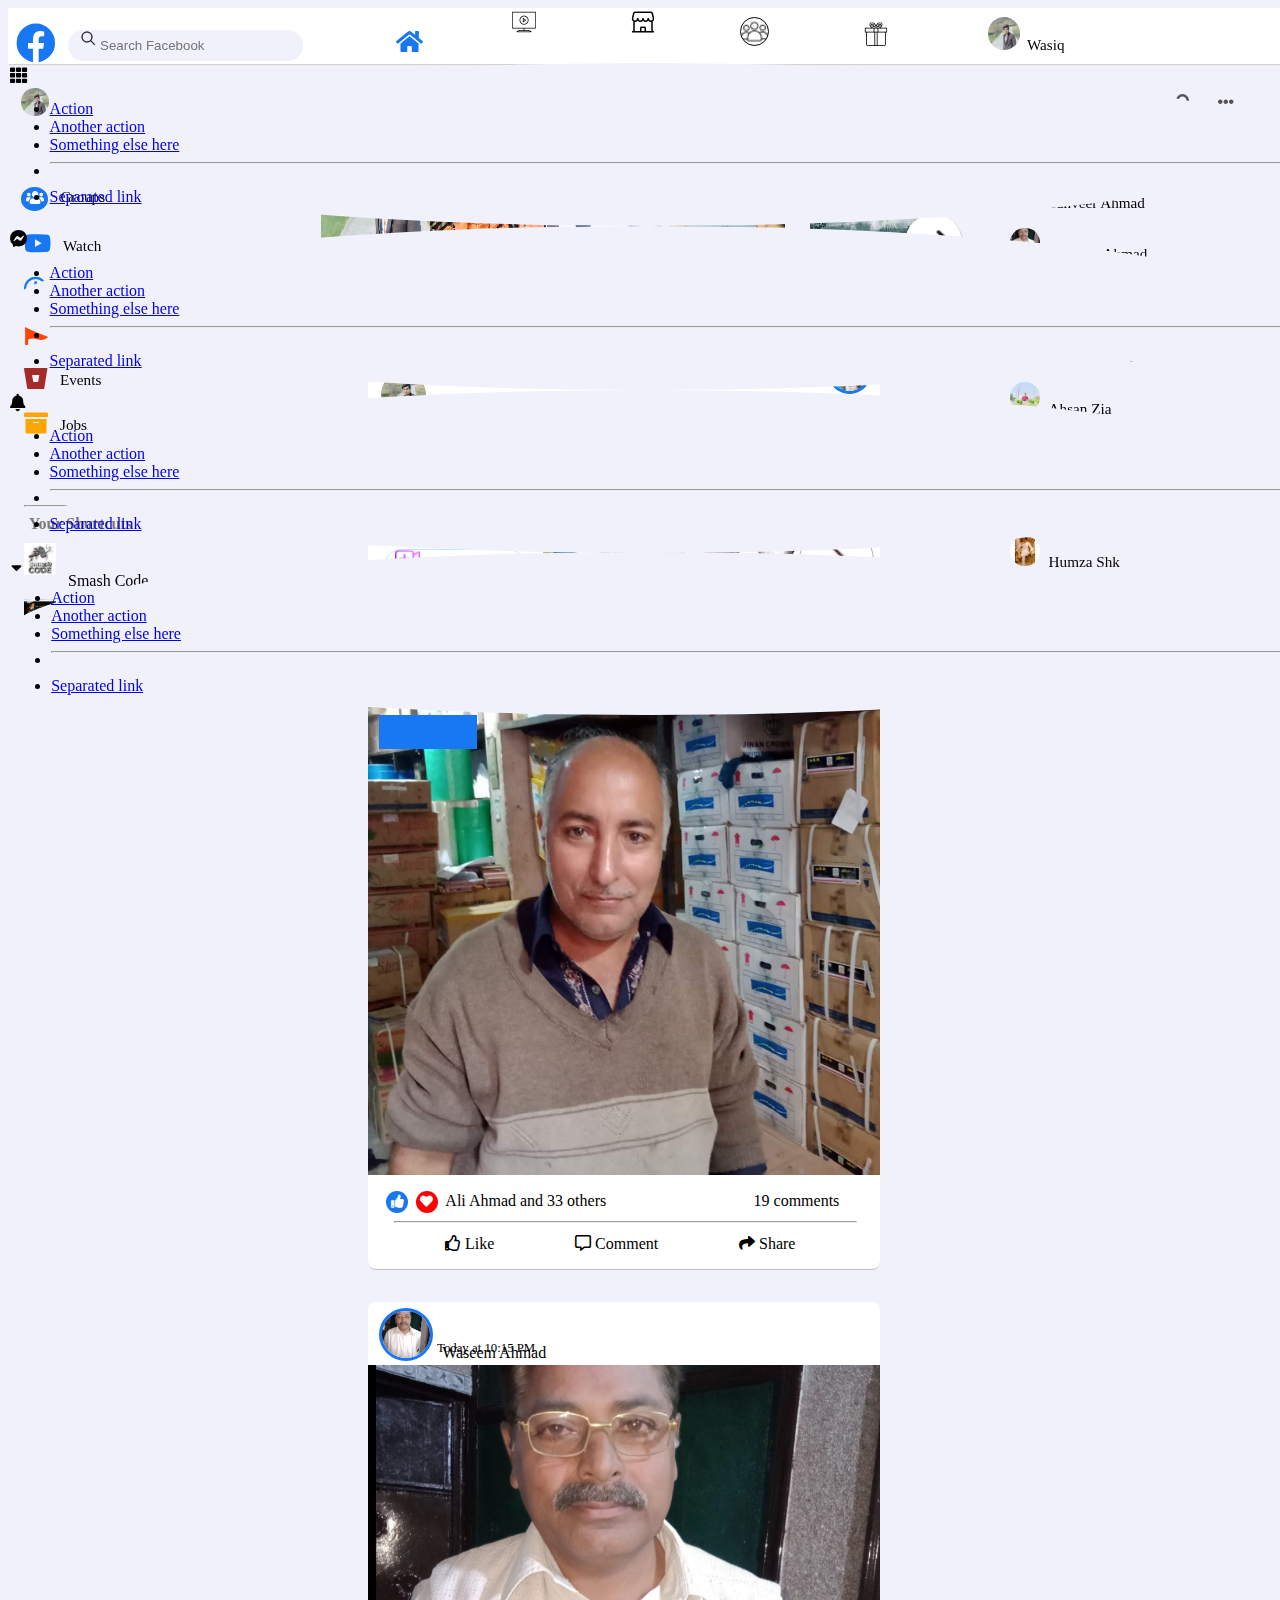
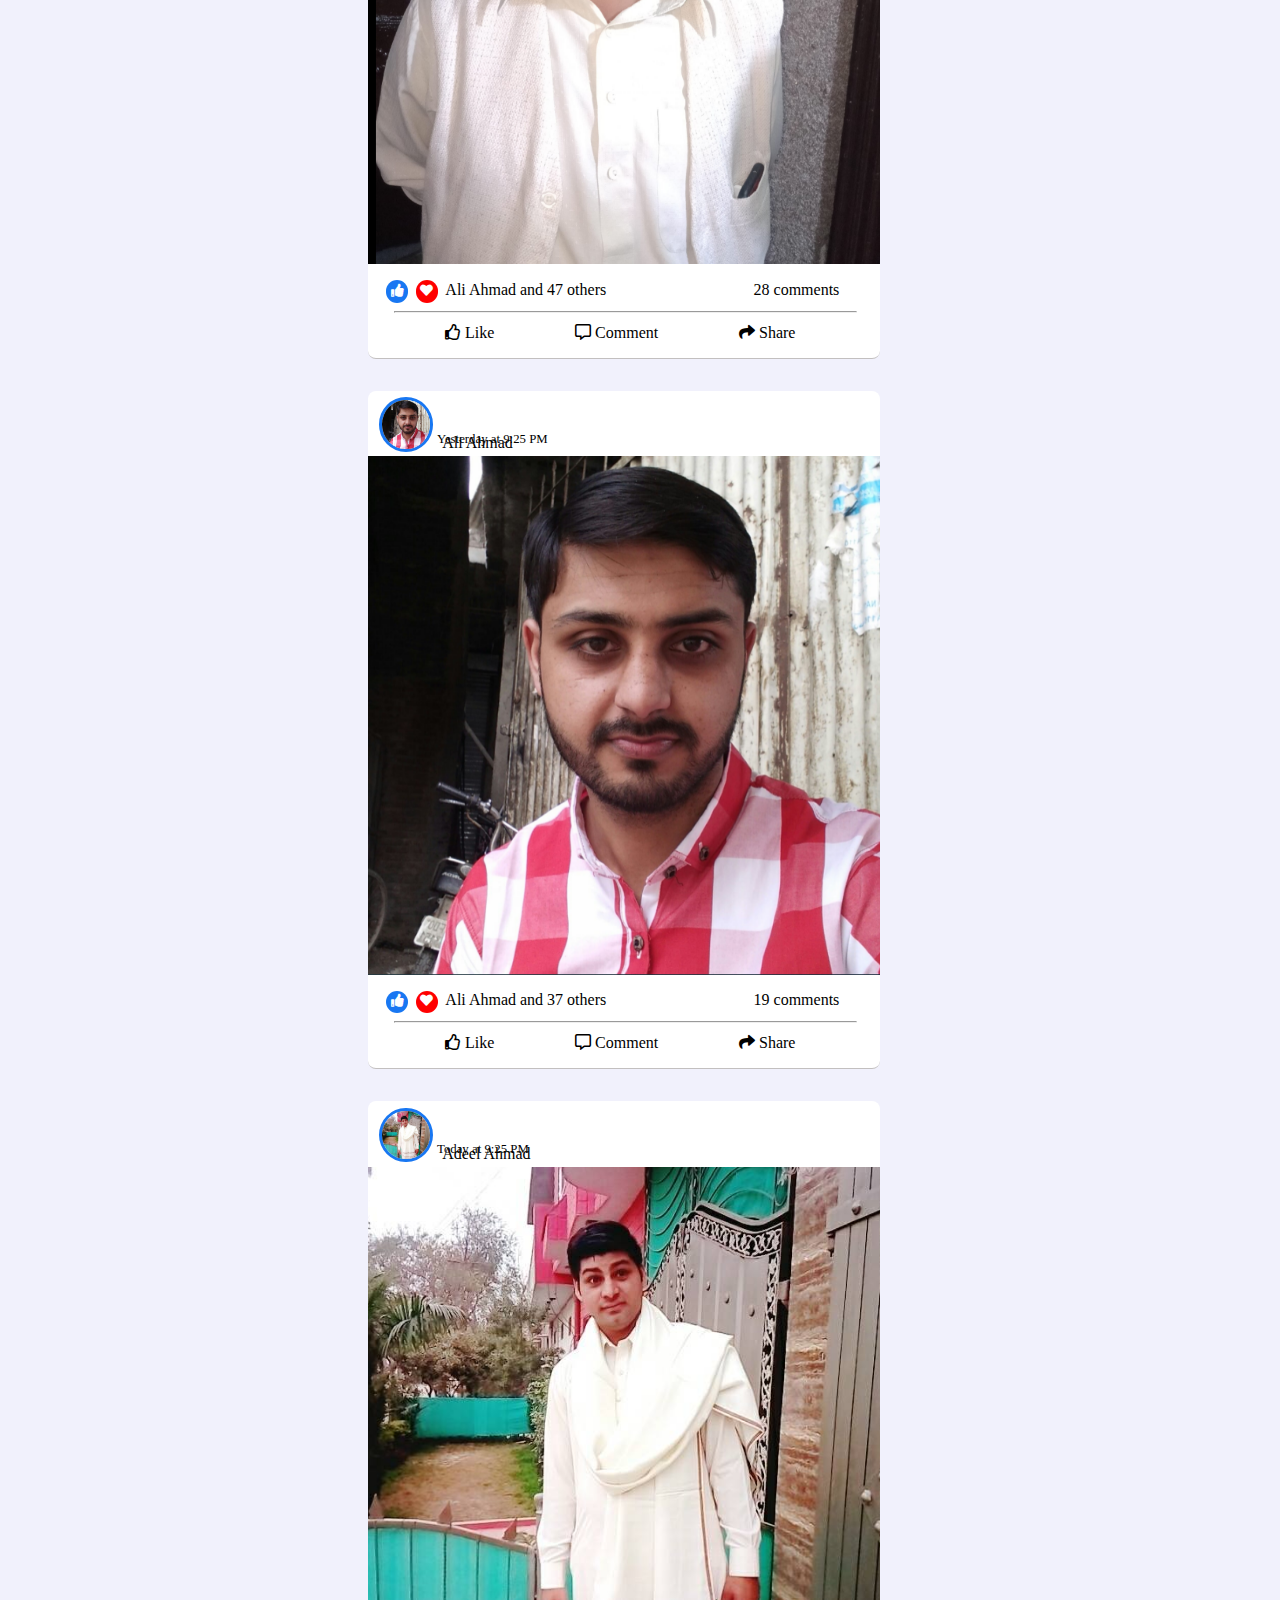
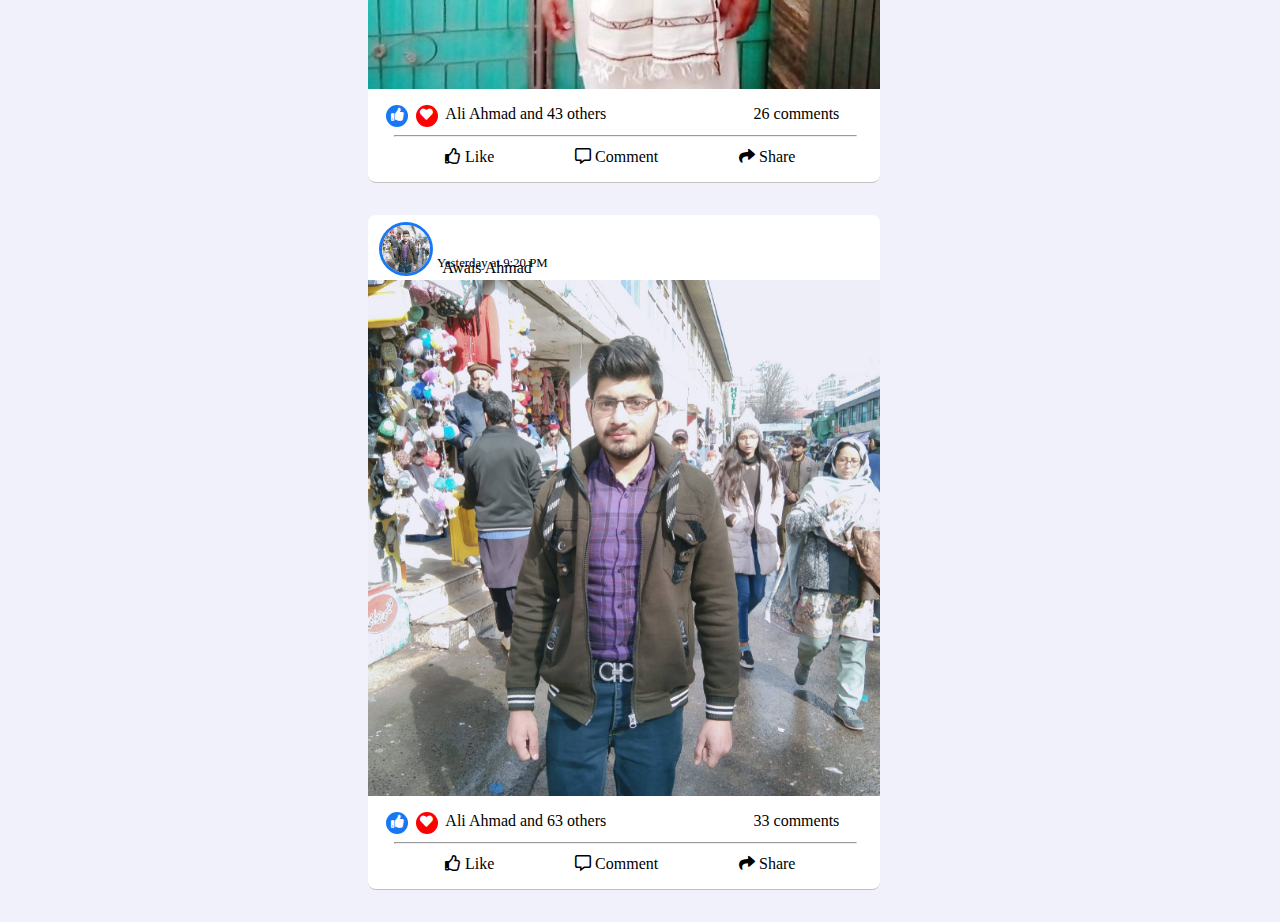
==== index.html @ b30498e6 "remaining fb pages are solve problem" ====
<html lang="en"><head>
    
  <meta http-equiv="X-UA-Compatible" content="IE=edge">
  <meta name="viewport" content="width=device-width, initial-scale=1.0">
  <title>facebook</title>
  <link rel="stylesheet" href="css/style.css">
  
<!-- boot 5 -->
<meta charset="UTF-8"><link href="https://cdn.jsdelivr.net/npm/bootstrap@5.0.2/dist/css/bootstrap.min.css" rel="stylesheet" integrity="sha384-EVSTQN3/azprG1Anm3QDgpJLIm9Nao0Yz1ztcQTwFspd3yD65VohhpuuCOmLASjC" crossorigin="anonymous">
<script src="https://cdn.jsdelivr.net/npm/@popperjs/core@2.9.2/dist/umd/popper.min.js" integrity="sha384-IQsoLXl5PILFhosVNubq5LC7Qb9DXgDA9i+tQ8Zj3iwWAwPtgFTxbJ8NT4GN1R8p" crossorigin="anonymous"></script>
<script src="https://cdn.jsdelivr.net/npm/bootstrap@5.0.2/dist/js/bootstrap.min.js" integrity="sha384-cVKIPhGWiC2Al4u+LWgxfKTRIcfu0JTxR+EQDz/bgldoEyl4H0zUF0QKbrJ0EcQF" crossorigin="anonymous"></script>
<!-- font awesome -->
<link href="https://cdnjs.cloudflare.com/ajax/libs/font-awesome/5.15.1/css/all.min.css" rel="stylesheet">

<!-- <a href="https://www.flaticon.com/free-icons/youtube" title="youtube icons">Youtube icons created by Freepik - Flaticon</a> -->

<link rel="icon" href="./images/facebook.svg">  

</head>
<body>

<!-- Header -->

<header class="header">
<i class="fab fa-facebook icon header-ico fb-logo"></i>
<!-- <form action=""> -->
<img src="./images/search (1).png" alt="" class="fb-header-search ">
<input placeholder="Search Facebook" class="header-search" type="search">
<i class="fas fa-search search-logo"></i>


<!-- </form> -->
<a href="#"><i class="fas fa-home  home"></i></a>
<!-- youtube -->
  <a href="https://www.youtube.com/"><img src="./images/video (1).png" class="youtube-screen" alt=""></a>
  <!-- Market icon -->
  <a href="./html/market.html"><img src="./images/store (1).png" alt="" class="market icons"></a>
  <!-- Gorup icon -->
  <span class="navbar-icon">
  <a href="./html/groups.html"><img src="./images/people (1).png" alt="" class=" nav-group"></a>
</span>
<!-- game icon -->
<a href="./html/market.html"><img src="./images/gift-box (1).png" alt="" class="responsive-box gaming"></a>
<span href="./html/market.html"> <i class="fas fa-sliders-h icons lines responsive-boxs"></i></span>

  <span class="wasiq">
<img class="header-pic" src="./images/Screenshot (31).png" alt="">
<p class="my-name">Wasiq</p>
</span>


<!-- Dropdown -->

<span class="all-dropdown">
<div class="btn-group dropdown">
<i type="" class="btn dropdown-toggle-split" data-bs-toggle="dropdown" aria-expanded="false">
  <i class="fas fa-th header-2-icon box-responsive"></i>
</i>
  <ul class="dropdown-menu">
    <li><a class="dropdown-item" href="#">Action</a></li>
    <li><a class="dropdown-item" href="#">Another action</a></li>
    <li><a class="dropdown-item" href="#">Something else here</a></li>
    <li><hr class="dropdown-divider"></li>
    <li><a class="dropdown-item" href="#">Separated link</a></li>
  </ul>
</div>

<!-- Example single danger button -->
<div class="btn-group dropdown">
  <i type="button" class="btn dropdown-toggle-split" data-bs-toggle="dropdown" aria-expanded="false">
      <i class="fab fa-facebook-messenger "></i>

      <!-- <i class="fas fa-th header-2-icon box-responsive"></i> -->
  </i>
      <ul class="dropdown-menu">
        <li><a class="dropdown-item" href="#">Action</a></li>
        <li><a class="dropdown-item" href="#">Another action</a></li>
        <li><a class="dropdown-item" href="#">Something else here</a></li>
        <li><hr class="dropdown-divider"></li>
        <li><a class="dropdown-item" href="#">Separated link</a></li>
      </ul>
    </div>

    <!-- Example single danger button -->
<div class="btn-group dropdown">
  <i type="button" class="btn dropdown-toggle-split" data-bs-toggle="dropdown" aria-expanded="false">
      <i class="fas fa-bell"></i>
  </i>
      <ul class="dropdown-menu">
        <li><a class="dropdown-item" href="#">Action</a></li>
        <li><a class="dropdown-item" href="#">Another action</a></li>
        <li><a class="dropdown-item" href="#">Something else here</a></li>
        <li><hr class="dropdown-divider"></li>
        <li><a class="dropdown-item" href="#">Separated link</a></li>
      </ul>
    </div>

    <!-- Example single danger button -->
<div class="btn-group dropdown dropdown-last">
  <i type="button" class="btn dropdown-toggle-split" data-bs-toggle="dropdown" aria-expanded="false">
      <i class="fas fa-sort-down header-2-icon-last responsive-type-3"></i>   
  </i>
      <ul class="dropdown-menu">
        <li><a class="dropdown-item" href="#">Action</a></li>
        <li><a class="dropdown-item" href="#">Another action</a></li>
        <li><a class="dropdown-item" href="#">Something else here</a></li>
        <li><hr class="dropdown-divider"></li>
        <li><a class="dropdown-item" href="#">Separated link</a></li>
      </ul>
    </div>
  
  </span>
    <hr class="header-line">
</header>

<!-- sidebar -->


<sidebar class="sidebar">

<div class="side-group">
<img class="sidebar-pic" src="./images/Screenshot (31).png" alt="">
<h6 class="sidebar-name">Wasiq Ahmad</h6>
</div>

<div class="side-group">
<img src="./images/group-chat.png" alt="" class="sidebar-pic-2 friend">
<span class="group-name side">Friends</span>
</div>

<div class="side-group">
<i class="fas fa-users sidebar-pic-3 friend"></i>
<span class=" side">Groups</span>
</div>

<div class="side-group">
<i class="fab fa-youtube sidebar-pic-4 friend"></i>
<span class="watch side">Watch</span>
</div>

<div class="side-group">
<i class="far fa-clock sidebar-pic-4 friend"></i>
<span class="name-2 side">Memories</span>
</div>

<div class="side-group">
<i class="fas fa-flag sidebar-pic-7 pages friend"></i>
<span class="name-2 side">Pages</span>
</div>

<div class="side-group">
<i class="fab fa-bitbucket sidebar-pic-8 events friend"></i>
<span class="name-2 side">Events</span>
</div>

<div class="side-group">
<i class="fas fa-archive sidebar-pic-9 jobs friend"></i>
<span class="name-2 side">Jobs</span>
</div>

<div class="side-group">
<i class="fas fa-chevron-down sidebar-pic-10 last friend see-more"></i>
<span class="name-2 side">See More</span>
</div>

<!-- fb groupps -->

<hr class="sidebar-line">

  <span class="shortcut">Your Shortcuts</span>
  
  
<div class="side-group">
  <img src="./images/Screenshot (72).png" alt="" class="sidebar-pic-10 last friend smash">
  <span class="freelancer">Smash Code</span>
  </div>
  
<div class="side-group">
  <img src="./images/Screenshot (109).png" alt="" class="sidebar-pic-10 last friend smash">
  <span class="freelancer">Digiskill</span>
  </div>
</sidebar>

<!-- Center side -->

<div class="center-side">

<!-- fb ststus -->

<div class="status">
  
  <span class="wasiq-status">
  <img src="./images/Screenshot (31).png" alt="" class="big-pic-1">
<img src="./images/plus (4).png" alt="" class="responsive-plus">
<small class="status-name">Create story</small>
</span>
  <!-- </span> -->

<span class="salman-status">
<img src="./images/1.jpg" alt="this is a picture" class="big-pic-2">
<img src="./images/Screenshot (50).png" alt="this is a picture" class="small-pic-2">
<span class="status-2">Salman Ahmad</span>
</span>

<span class="atif-status">
<img src="./images/2.jpg" alt="this is a picture" class="big-pic-2">
<img src="./images/Screenshot (51).png" alt="this is a picture" class="small-pic-2">
<span class="status-3">Atif Jutt</span>
</span>

<span class="status-hamza">
<img src="./images/3.jpg" alt="this is a picture" class="big-pic-4">
<img src="./images/Screenshot (52).png" alt="this is a picture" class="small-pic-2">
<span class="status-4">Hamza</span>
</span>

<span class="status-adeel">
<img src="./images/beautiful.jpg" alt="this is a picture" class="big-pic-5">
<img src="./images/Screenshot (48).png" alt="this is a picture" class="small-pic-3">
<span class="status-5">Adeel <span class="name-responsive"> Ahmad</span></span>
</span>

<img src="./images/next.png" alt="This is a arrow" class="status-arrow">
</div> 

<!-- fb all posts after status used for responsive fb posts all -->

<div class="fb-all-posts">

<div class="fb-center">
<img class="center-small-pics" src="./images/Screenshot (31).png" alt="">
<input class="center-search" type="text" placeholder="What's on your mind wasiq ?">
<hr class="center-top-line">

<span class="top-vedio">
<i class="fas fa-video video-icon"></i>
<span>Live Vedio</span>
</span>

<span class="top-photo">
<i class="far fa-images Photo-icon"></i>
<span class="img">Photo/vedio</span>
</span>

<span class="top-mood">
<i class="far fa-grin mood"></i>
<span class="felling">Feeling Activity</span>
</span>
</div>

<!-- before fb posts fb-room -->

<div class="fb-create-rooms">

<div class="room">
<img src="./images/video.png" alt="" class="vedio-plus">
<span class="create-room">Create-room</span>
</div>

<img src="./images/Screenshot (51).png" alt="" class="room-pic-1">
<img src="./images/Screenshot (52).png" alt="" class="room-pic">
<img src="./images/Screenshot (53).png" alt="" class="room-pic">
<img src="./images/Screenshot (45).png" alt="" class="room-pic room-pic-tanveer">
<img src="./images/Screenshot (46).png" alt="" class="room-pic room-pic-last">
<img src="./images/Screenshot (47).png" alt="" class="room-pic">

<img src="./images/right-arrow (1).png" alt="" class="room-arrow">

</div>


<!-- fb posts -->





<div class="fb-posts">

<!-- post-1 -->

<div class="post-1">

<img src="./images/Screenshot (45).png" alt="This is a picture" class="dp-1">
<span class="dp-name">Tanveer Ahmad</span>
<p class="post-time">Yesterday at 5:20 PM</p>

<img src="./images/Screenshot (45).png" alt="This is a picture" class="post-pic-1">
<i class="fas fa-thumbs-up like"></i>
<i class="fas fa-heart heart"></i>
<p class="like-name">Ali <span class="like-responsive"> Ahmad</span> and 33 others <span class="comments">19 comments</span></p>
<hr class="post-line">

<span class="feed-back"><i class="far fa-thumbs-up"></i> Like</span>
<span class="feed-back"><i class="far fa-comment-alt"></i> Comment</span>
<span class="feed-back"><i class="fas fa-share"></i> Share</span>
</div>


<!-- post-2 -->

<div class="post-2">

  <img src="./images/Screenshot (46).png" alt="This is a picture" class="dp-1">
  <span class="dp-name">Waseem Ahmad</span>
  <p class="post-time">Today at 10:15 PM</p>
  
  <img src="./images/Screenshot (46).png" alt="This is a picture" class="post-pic-1">
  <i class="fas fa-thumbs-up like"></i>
  <i class="fas fa-heart heart"></i>
  <p class="like-name">Ali <span class="like-responsive"> Ahmad</span> and 47 others <span class="comments">28 comments</span></p>
  <hr class="post-line">
  
  <span class="feed-back"><i class="far fa-thumbs-up"></i> Like</span>
  <span class="feed-back"><i class="far fa-comment-alt"></i> Comment</span>
  <span class="feed-back"><i class="fas fa-share"></i> Share</span>
  </div>
  

<!-- post-3 -->

<div class="post-3">

  <img src="./images/Screenshot (47).png" alt="This is a picture" class="dp-1">
  <span class="dp-name">Ali Ahmad</span>
  <p class="post-time">Yesterday at 9:25 PM</p>
  
  <img src="./images/Screenshot (47).png" alt="This is a picture" class="post-pic-1">
  <i class="fas fa-thumbs-up like"></i>
  <i class="fas fa-heart heart"></i>
  <p class="like-name">Ali <span class="like-responsive"> Ahmad</span> and 37 others <span class="comments">19 comments</span></p>
  <hr class="post-line">
  
  <span class="feed-back"><i class="far fa-thumbs-up"></i> Like</span>
  <span class="feed-back"><i class="far fa-comment-alt"></i> Comment</span>
  <span class="feed-back"><i class="fas fa-share"></i> Share</span>
  </div>
  

  
<!-- post-4 -->

<div class="post-3">

<img src="./images/Screenshot (48).png" alt="This is a picture" class="dp-1">
<span class="dp-name">Adeel Ahmad</span>
<p class="post-time">Today at 9:25 PM</p>

<img src="./images/Screenshot (48).png" alt="This is a picture" class="post-pic-1">
<i class="fas fa-thumbs-up like"></i>
<i class="fas fa-heart heart"></i>
<p class="like-name">Ali <span class="like-responsive"> Ahmad</span> and 43 others <span class="comments">26 comments</span></p>
<hr class="post-line">

<span class="feed-back"><i class="far fa-thumbs-up"></i> Like</span>
<span class="feed-back"><i class="far fa-comment-alt"></i> Comment</span>
<span class="feed-back"><i class="fas fa-share"></i> Share</span>
</div>


<!-- post-5 -->

<div class="post-5">

  <img src="./images/Screenshot (59).png" alt="This is a picture" class="dp-1">
  <span class="dp-name">Awais Ahmad</span>
  <p class="post-time">Yesterday at 9:20 PM</p>
  
  <img src="./images/Screenshot (59).png" alt="This is a picture" class="post-pic-1">
  <i class="fas fa-thumbs-up like"></i>
  <i class="fas fa-heart heart"></i>
  <p class="like-name">Ali <span class="like-responsive"> Ahmad</span> and 63 others <span class="comments">33 comments</span></p>
  <hr class="post-line">
  
  <span class="feed-back"><i class="far fa-thumbs-up"></i> Like</span>
  <span class="feed-back"><i class="far fa-comment-alt"></i> Comment</span>
  <span class="feed-back"><i class="fas fa-share"></i> Share</span>
  </div>
  
</div>

</div>
</div>

<!-- Right side -->
<div class="right-side">

<span class="contact">Contacts</span>

<span class="contact-icons">
<i class="fas fa-video contact-icon"></i>
<i class="fas fa-search contact-icon"></i>
<i class="fas fa-ellipsis-h contact-icon"></i>
</span>

<div class="right-pics">
<img src="./images/Screenshot (59).png" alt="" class="right-pic">
<span class="right-name">Awais Ahmad</span>
</div>


<div class="right-pics">
<img src="./images/Screenshot (45).png" alt="" class="right-pic">
<span class="right-name">Tanveer Ahmad</span>
</div>


<div class="right-pics">
<img src="./images/Screenshot (46).png" alt="" class="right-pic">
<span class="right-name">Waseem Ahmad</span>
</div>
               
<div class="right-pics">
  <img src="./images/Screenshot (47).png" alt="" class="right-pic">
  <span class="right-name">Ali Ahmad</span>
  </div>

<div class="right-pics">
<img src="./images/Screenshot (48).png" alt="" class="right-pic">
<span class="right-name">Adeel Ahmad</span>
</div>

<div class="right-pics">
<img src="./images/Screenshot (49).png" alt="" class="right-pic">
<span class="right-name">Ahsan Zia</span>
</div>

<div class="right-pics">
<img src="./images/Screenshot (50).png" alt="" class="right-pic">
<span class="right-name">Salman Ahmad</span>
</div>

<div class="right-pics">
<img src="./images/Screenshot (51).png" alt="" class="right-pic">
<span class="right-name">Atif Rajpoot</span>
</div>
      
<div class="right-pics">
<img src="./images/Screenshot (52).png" alt="" class="right-pic">
<span class="right-name">Humza Shk</span>
</div>
      
<div class="right-pics">
<img src="./images/Screenshot (53).png" alt="" class="right-pic">
<span class="right-name">Umair Lala</span>
</div>

<div class="right-pics">
<img src="./images/Screenshot (45).png" alt="" class="right-pic">
<span class="right-name">Tanveer Ahmad</span>
</div>
          
</div>





</body>
</html>
---- css/style.css ----
body{
background-color: rgb(241, 241, 252) !important;
/* height: 20rem; */
}

/* Haeder */

.header{
    position: fixed;
background-color: #fff;
width: 100%;
z-index: 10;
height: 3.5rem;
box-shadow:1px 1px 1px rgb(212, 209, 209) ;
}  
@media(max-width:56.25em){       
.header{
position: fixed;
background-color: #fff;
    width: 100%;
    z-index: 10;
    top: 0rem;
    }
}
@media(max-width:50em){       
.header{
position: fixed;
background-color: #fff;
    width: 100%;
    z-index: 10;
    top: 0rem;
    /* font-size: 55%; */
    }
}
@media(max-width:28.75em){       
.header{
position: fixed;
background-color: #fff;
    width: 100%;
    z-index: 10;
    top: 0rem;
    height: 5.5rem;
    /* font-size: 55%; */
    }
}
.fb-logo{
font-size: 2.5rem;
color: #1877F2;
padding: .5rem;
display: inline;
/* width: 1rem; */
}
@media(max-width:28.75em){       
    .fb-logo{
        /* margin-top: -.2rem; */
    font-size: 2.5rem;
    color: #1877F2;
    padding: .5rem;
    display: inline;
    }
}
.fb-header-search{
    width: 1rem;
    margin-right: 0%;
    position: absolute;
    top: 1.4rem;
    left: 4.5rem;
    z-index: 10;
}

@media(max-width:75em){
    .fb-header-search{
    display: none ;
    }
    }
.header-search{
display: inline;
width: 14.7rem;
border-radius: 2rem;
padding: .5rem;
padding-left: 2rem;
border: hidden;
background-color: rgb(241, 241, 252);
/* background-color: ; */
position: relative;
top: -.5rem !important;
/* display: none; */
}

@media(max-width:75em){
.header-search{
    display: none;
}
}
.search-logo{
padding: .7rem;
border-radius: 50%;
background-color: rgb(241, 241, 252);
color: rgb(165, 162, 162);
 position: relative;
top: -.5rem;
display: none !important; 
}

@media(max-width:75em){
.search-logo{
padding: .7rem;
border-radius: 50%;
background-color: rgb(241, 241, 252);
color: rgb(165, 162, 162);
position: relative;
top: -.5rem;
display: inline !important ;
}
}
@media(max-width:28.75em){
.search-logo{
padding: .7rem;
border-radius: 50%;
background-color: rgb(241, 241, 252);
color: rgb(165, 162, 162);
position: relative;
left: 75%;
top: -.5rem;
display: inline !important ;
}
}

.home{
color: #1877F2;
font-size: 1.5rem;
margin-left: 9.2%;
position: relative;
top: -.5rem;
}
@media(max-width:81.25em){
    .home{
    color: #1877F2;
    font-size: 1.5rem;
    margin-left: 6.9%;
    position: relative;
    top: -.5rem;
    }
}
@media(max-width:78.125em){
    .home{
    color: #1877F2;
    font-size: 1.5rem;
    margin-left: 5.7%;
    position: relative;
    top: -.5rem;
    }
}

@media(max-width:76.25em){
    .home{
    color: #1877F2;
    font-size: 1.5rem;
    margin-left: 4.7%;
    position: relative;
    top: -.5rem;
    }
}
@media(max-width:75em){
    .home{
    color: #1877F2;
    font-size: 1.5rem;
    margin-left: 21.3% !important;
    position: relative;
    top: -.5rem;
    }
}
@media(max-width:71.875em){
    .home{
    color: #1877F2;
    font-size: 1.5rem;
    margin-left: 19% !important;
    position: relative;
    top: -.5rem;
    }
}
@media(max-width:71.875em){
    .home{
    color: #1877F2;
    font-size: 1.5rem;
    margin-left: 19.5%;
    position: relative;
    top: -.5rem;
    }
}
@media(max-width:66.25em){
    .home{
    color: #1877F2;
    font-size: 1.5rem;
    margin-left: 17% !important;
    position: relative;
    top: -.5rem;
    }
}
@media(max-width:61em){
    .home{
    color: #1877F2;
    font-size: 1.5rem;
    margin-left: 15% !important;
    position: relative;
    top: -.5rem;
    }
}
@media(max-width:57.8125em){
    .home{
    color: #1877F2;
    font-size: 1.5rem;
    margin-left: 13% !important;
    position: relative;
    top: -.5rem;
    }
}
@media(max-width:56.25em){
    .home{
    color: #1877F2;
    font-size: 1.5rem;
    margin-left: 16.5% !important;
    position: relative;
    top: -.5rem;
    }
}

@media(max-width:52.625em){
    .home{
    color: #1877F2;
    font-size: 1.5rem;
    margin-left: 15.5% !important;
    position: relative;
    top: -.5rem;
    }
}
@media(max-width:49.375em){
    .home{
    color: #1877F2;
    font-size: 1.5rem;
    margin-left: 12.4% !important;
    position: relative;
    top: -.5rem;
    }
}

@media(max-width:43.75em){
    .home{
 display: none !important;
    }
}
.header-line{
position: relative;
background-color: #1877F2; 
border: .1rem solid #1877F2;
margin-top: -.6rem;
width: 6rem;
margin-left: 29%;
opacity: 1;
height: 2rem;}

@media(max-width:76.875em){
.header-line{
position: relative;
background-color: #005bd3; 
border: .1rem solid #1877F2;
margin-top: -.7rem;
width: 6rem;
margin-left: 27.2%;
}
}

@media(max-width:71.875em){
.header-line{
    position: relative;
    background-color: #005bd3; 
    border: .1rem solid #1877F2;
    margin-top: -.7rem;
    width: 6rem;
    margin-left: 25%;
}
}
@media(max-width:66.25em){
.header-line{
    position: relative;
    background-color: #005bd3; 
    border: .1rem solid #0a70f6;
    margin-top: -.7rem;
    width: 6rem;
    margin-left: 23.6%;
}
}
@media(max-width:61em){
.header-line{
    position: relative;
    background-color: #005bd3; 
    border: .1rem solid #0a70f6;
    margin-top: -.7rem;
    width: 6rem;
    margin-left: 22.4%;
}
}
@media(max-width:57.875em){
.header-line{
    position: relative;
    background-color: #005bd3; 
    border: .1rem solid #0a70f6;
    margin-top: -.7rem;
    width: 6rem;
    margin-left: 21%;
}
}
@media(max-width:56.25em){
.header-line{
    position: relative;
    background-color: #005bd3; 
    border: .1rem solid #0a70f6;
    margin-top: -.7rem;
    width: 6rem;
    margin-left: 24.7%;
}
}

@media(max-width:49.375em){
.header-line{
    position: relative;
    background-color: #005bd3; 
    border: .1rem solid #0a70f6;
    margin-top: -.7rem;
    width: 6rem;
    margin-left: 21.7%;
}
}
@media(max-width:43.75em){
.header-line{
    display: none;
}
}
.youtube-screen{
    padding-left: 2.9%;
    padding-right: 2.9%;
    padding-top: .8rem;
    padding-bottom: .8rem;
    color: black;
    position: relative;
top: -.65rem;
margin-left:3.8%;
border-radius: .5rem;
}
@media(max-width: 46.875em){    
.youtube-screen{
    padding-left: 2.9%;
    padding-right: 2.9%;
    padding-top: .8rem;
    padding-bottom: .8rem;
    color: black;
    position: relative;
top: -.65rem;
margin-left: 2.8%;
border-radius: .5rem;
}
}
@media(max-width: 43.75em){    
    .youtube-screen{
display: none;
    }
    }
.youtube-screen:hover{
background-color: rgb(241, 241, 252);
}
.icons{
    padding-left: 3%;
    padding-right: 3%;
    padding-top: .8rem;
    padding-bottom: .8rem;
    font-size: 1.5rem;
    color: black;
    position: relative;
top: -.35rem;
border-radius: .5rem;
margin-left: .75%;
}
.icons:hover{
    background-color: rgb(241, 241, 252);
}
@media(max-width:45em){
    .icons{
        padding-left: 2%;
        padding-right: 3%;
        padding-top: .8rem;
        padding-bottom: .8rem;
        font-size: 1.5rem;
        color: black;
        position: relative;
    top: -.35rem;
    border-radius: .5rem;
    margin-left: .75%;
    }
}
.market{
     /* width: 6.7rem; */
     position: relative;
     top: -.65rem;
     margin-left: 1.2%;

}
@media(max-width: 43.75em){    
    .market{
display: none;
    }
    }
.nav-group{
    color: black;
    top: -.5rem;
    border-radius: 5rem;
    margin-left: 1.8%;
    width: 1.7rem;
    border: 1px solid black;
    }
@media(max-width:45.9375em){        
.nav-group{
    color: black;
    top: -.5rem;
    border-radius: 5rem;
    margin-left: .8%;
    width: 1.7rem;
    border: 1px solid black;
    }
    }
    @media(max-width: 43.75em){    
    .nav-group{
    display: none;
    }
    }    
.responsive-boxs{
    display: none !important;
    color: rgb(119, 114, 114);
    }

@media(max-width:68.75em){
.responsive-boxs{
    display: inline !important;
margin-left: 1.5% !important;    
}
}
@media(max-width:43.75em){
.responsive-boxs{
margin-left: -2.5% !important;    
}
}
@media(max-width:28.75em){
    .responsive-boxs{
    margin-left: -10.5% !important;    
    }
    }
.responsive-box{
/* width: 6.7rem; */
border-radius: .5rem;
padding: .9%  3%;
margin-top: -1.4rem;
margin-left: 2.1%;
}
.responsive-box:hover{
    background-color: rgb(241, 241, 252);
}
@media(max-width:68.75em){
.responsive-box{
    display: none !important;
}
}
.navbar-icon{
    padding: .9% 2%;
    padding-left: .5%;
    margin-left: 1%;
    padding-bottom: 1rem;
    position: relative;
    top: -.7rem;
    border-radius: .5rem;
}
.navbar-icon:hover{
background-color: rgb(241, 241, 252);
}

.header-pic{
width: 2rem;
border-radius: 5rem;
position: relative;
top: -.5rem;
margin-left: 6%;
}
.my-name{
font-weight: 500;
display: inline;
position: relative;
top: -.5rem;
font-size: .95rem;
margin-left: .2rem;
}

@media(max-width: 81.3125em){
.wasiq{
margin-left: -1.5%;
    }
    }
@media(max-width: 75em){
.wasiq{
    display: none;
}
}

.dropdown{    
position: relative;
top: -.5rem;
border-radius: 50%;
background-color: rgb(241, 241, 252);
font-size: 1rem !important;
padding: .25rem .1rem;
}
.dropdown-last{
    position: relative;
    top: -.6rem;
    border-radius: 50%;
    background-color: rgb(241, 241, 252);
    font-size: 1rem !important;
    padding: .25rem .2rem;
    
}
@media(max-width: 28.75em){    
.dropdown{    
    position: relative;
    top: -.5rem;
    border-radius: 50%;
    background-color: rgb(241, 241, 252);
    font-size: 1rem !important;
    padding: .25rem .1rem;
    margin-left: 7.5%;
    }
    }
    @media(max-width: 26em){    
    .dropdown{    
    margin-left: 6%;
    }
    }
    @media(max-width: 24.75em){    
    .dropdown{    
    margin-left: 5%;
    }
    }
.dropdown:hover{
    background-color: rgb(230, 230, 252);
}
    
.all-dropdown{
margin-left: 1%;
}
@media(max-width: 82.5625em){    
    .all-dropdown{    
        margin-left: .7% !important;
        }
        }
@media(max-width: 75em){    
    .all-dropdown{    
    margin-left: 12% !important;
    }
    }
@media(max-width: 69.375em){    
    .all-dropdown{    
    margin-left: 11% !important;
    }
    }
@media(max-width: 65.9375em){    
.all-dropdown{    
    margin-left: 10% !important;
}
}
@media(max-width: 56.25em){    
.all-dropdown{    
margin-left: 5% !important;
}
}
@media(max-width: 53.5625em){    
.all-dropdown{    
margin-left: 3% !important;
}
}
@media(max-width: 50.625em){    
.all-dropdown{    
margin-left: 1.6% !important;
}
}
@media(max-width: 46.25em){    
.all-dropdown{    
    margin-left: 8%;
    }
    }
  
@media(max-width:43.75em){
.all-dropdown{
    margin-left: 48% !important;    
    }
    }
@media(max-width: 40.6875em){    
.all-dropdown{    
    margin-left: 44% !important;
    }
    }
@media(max-width: 37.5em){    
.all-dropdown{    
    margin-left: 40% !important;
    }
    }
@media(max-width: 34.6875em){    
.all-dropdown{    
    margin-left: 36% !important;
    }
    }
@media(max-width: 33.125em){    
.all-dropdown{    
    margin-left: 33%;
    }
    }
@media(max-width: 30em){    
.all-dropdown{    
    margin-left: 28% !important;
    }
    }   
@media(max-width: 28.75em){    
.all-dropdown{
    position: relative;
    top: 2.1rem;
margin-left: -10% !important;
    }
    }
@media(max-width: 23.75em){    
.all-dropdown{
position: relative;
top: 2.1rem;
margin-left: -13% !important;
    }
    }      
            
.btn{
    font-size: 1.1rem !important;
}

/* sidebar */
.sidebar{
    position: fixed;
width: 25%;
}

@media(max-width:68.75em){   
    .sidebar{
        position: fixed;
    width: 29%;
    display: none;
    }
        }
.sidebar-pic{
width: 1.75rem;
border-radius: 50%;
margin-top: 4.5rem;
margin-left: 1rem;
margin-right: .2rem;
margin-bottom: 1rem;
position: relative;
top: .5rem;
left: -.2rem;
}
.sidebar-name{
    display: inline;
position: relative;
top: 2.4rem;
color: #000;
font-weight: 500 !important;
font-size: .95rem;
}
.side{
    font-weight: 500;
    font-size: .95rem;
}
.friend{
    margin-top: .5rem;
    margin-bottom: .8rem;
    /* display: inline; */
font-size: 1.5rem;
margin-left: 1rem;
/* margin-top: 1rem; */
position: relative;
top: .1rem;
margin-right: .5rem;
}
.side-group{
cursor: pointer;
}

.side-group:hover{
background-color: rgb(230, 230, 252); 
}

.sidebar-pic-3{
 color: white;
 border-radius: 50%;
 background-color: #1877F2;
 padding: .3rem;
 font-size: .9rem;
margin-left: .8rem;
}
.sidebar-pic-4{
    color: #1877F2;
}
.sidebar-pic-5{
    color: purple;
}
.sidebar-pic-7{
    color: orangered;
}
.sidebar-pic-8{
    color: brown;
}
.sidebar-pic-9{
    color: orange;
}
.see-more{
    font-size: .9rem;
    padding: .5rem;
    background-color: rgb(212, 220, 220);
    border-radius: 50%;
}
.sidebar-line{
margin-top: .5rem;
    width: 80%;
    margin-left: 1rem;
}
.shortcut{
    font-weight: bold;
    color: rgb(122, 121, 121);
    margin-left: 1.3rem;
}
.freelancer{
    width: 40%;
}
.smash{
    width: 2rem;
}
/* center-side */


.center-side{
    width: 32rem;
    float: right;
    margin-right:31% ;
}
@media(max-width:78.75em){       
    .center-side{
    width: 32rem;
    float: right;
    margin-right:30% ;
}
}
@media(max-width:75em){       
    .center-side{
    width: 32rem;
    float: right;
    margin-right:29% ;
}
}
@media(max-width:70.625em){       
    .center-side{
    width: 32rem;
    float: right;
    margin-right:28% ;
}
}
@media(max-width:68.75em){       
.center-side{
margin-right:47% ;
width: 30rem;
}
}

@media(max-width:59.375em){       
    .center-side{
    margin-right:43% ;
    width: 30rem;
    }
    }
    
@media(max-width:56.25em){       
    .center-side{
    width: 30rem;
    float: none;
    margin: auto;
    position: relative;
    left: -5%;
}
}
@media(max-width:41.875em){       
    .center-side{
    width: 30rem;
    float: none;
    margin: auto;
    position: relative;
    left: -6.6%;
}
}
@media(max-width:30em){       
    .center-side{
    width: 100%;
    float: none;
    margin: auto;
}
}
@media(max-width:28.75em){       
    .center-side{
    width: 100%;
    float: none;
    margin: auto;
    margin-top: 8rem !important;

}
}

/* status side */

.status{
display: inline;
position: relative;
left: -3%;
}
/* @media(max-width:81.25em){       
.status{
display: inline;
position: relative;
left: -1.8rem;
}
} */
/* @media(max-width:77.5em){       
.status{
display: inline;
position: relative;
left: -2.4rem;
}
} */
/* @media(max-width:74.375em){       
.status{
display: inline;
position: relative;
left: -3rem;
}
} */
@media(max-width:71.5625em){       
.status{
position: relative;
left: 2.8rem;
}
}
@media(max-width:68.75em){       
.status{
position: relative;
left: 0.3rem;
}
}
/* @media(max-width:38.75em){       
.status-hamza{
margin-left: 17%;
}
} */
.wasiq-status{
    display: inline;
}

@media(max-width:38.75em){       
    .wasiq-status{
position: relative;
left: 13.5%;
    }
    }

.big-pic-1{
width: 7.2rem;
height:12.5rem;
margin-top: 5rem;
margin-left: -2rem;
border-radius: .5rem;
box-shadow: 1px .2px 1px rgb(201, 199, 199);
cursor: pointer;
display: block;
padding-bottom: 3rem;
background-color: #fff;
}

@media(max-width: 30em){       
.big-pic-1{
    width:24%;
    height:12.5rem;
    margin-top: 5rem;
    margin-left: -2rem;
    border-radius: .5rem;
    box-shadow: 1px .2px 1px rgb(201, 199, 199);
    cursor: pointer;
    display: block;
    padding-bottom: 3rem;
    background-color: #fff;
    }
    }
    
.big-pic-1:hover{
background-color: rgb(230, 230, 252);
transform: translateY(-.1rem) scale(1);
transition: all .3s;
}
 .responsive-plus{
border: .25rem solid #fff;
border-radius: 50%;
position: relative;
top: -4.2rem;
margin-left: .5rem;
margin-right: .5rem;
}
@media(max-width: 27.5em){       
.responsive-plus{
border: .25rem solid #fff;
border-radius: 50%;
position: relative;
top: -4.2rem;
margin-left: 0.1rem;
margin-right: .7rem;
}
}
@media(max-width: 25em){       
.responsive-plus{
border: .25rem solid #fff;
border-radius: 50%;
position: relative;
top: -4.2rem;
margin-left: -.2rem;
margin-right: .8rem;
}
}
.status-name{
position: relative;
top: -2rem;
left: -4.5rem;
color: #000;
font-weight: 500;
}
@media(max-width: 38.75em){       
.salman-status{
    display: none;
}   
}
.small-pic-2{
    width: 2.3rem;
    position: relative;
    border-radius: 50%;
    margin-top: -23.8rem;
    margin-left: -6.7rem;
    margin-right: .4rem;
border: .2rem solid #1877F2;
}

@media(max-width: 26.25em){           
.small-pic-2{
    width: 2.3rem;
    position: relative;
    left: 1rem;
    border-radius: 50%;
    margin-top: -23.8rem;
    /* margin-left: -6rem; */
    margin-right: .4rem;
border: .2rem solid #1877F2;
}   
}
.small-pic-2:hover{
background-color: rgb(230, 230, 252);
transform: translateY(-.1rem) scale(1);
transition: all .3s;
}
.big-pic-2{
    width: 7.2rem;
    height: 12.5rem;
    margin-top: -15rem;
    margin-left: -3.2rem ;
    border-radius: .5rem;
cursor: pointer;
}
@media(max-width: 30em){       
.big-pic-2{
    width: 24%;
    height: 12.5rem;
    margin-top: -15rem;
    margin-left: -3.2rem ;
    border-radius: .5rem;
cursor: pointer;

}
}
@media(max-width: 38.75em){       
    .atif-status{
    margin-left: 14%;
    }   
    }
@media(max-width: 28.125em){       
    .atif-status{
    margin-left: 12.5%;
}   
}
@media(max-width: 26.25em){       
    .atif-status{
    margin-left: 11%;
}   
}
@media(max-width: 25.3125em){       
    .atif-status{
    margin-left: 9.4%;
}   
}
@media(max-width: 23.5em){       
    .atif-status{
    margin-left: 7.4%;
}   
}
    
.big-pic-2:hover{
    transform: translatey(-.1rem) scale(1);
    transition: all .3s;
    backface-visibility: hidden;
 }
.status-2{
position: relative;
top: -2rem;
left: -3.5rem;
color: #000;
font-weight: 500;
color: #fff;
cursor: pointer;
}
.status-3{
    position: relative;
    top: -2rem;
    /* margin-top:/ -5rem; */
    left: -1.8rem;
    color: #000;
    font-weight: 500;
    color: #fff;    
}

@media(max-width:25em){       
    .status-3{
    position: relative;
    top: -2rem;
    left: -1.2rem;
    color: #000;
    font-weight: 500;
    color: #fff;    
    }
    }
.status-3:hover{
    background-color: rgb(230, 230, 252);
    transform: translateY(-.1rem) scale(1);
    transition: all .3s;
    }   
.small-pic-3{
    width: 2.3rem;
    position: relative;
    border-radius: 50%;
    margin-top: -27.8rem;
    left: 29.7rem;
    /* margin-left: -6.7rem; */
    margin-right: .4rem;
border: .2rem solid #1877F2;
}

@media(max-width:38.75em){       
    .small-pic-3{
    width: 2.3rem;
    position: relative;
    border-radius: 50%;
    margin-top: -27.8rem;
    left: 26rem;
    margin-right: .4rem;
    border: .2rem solid #1877F2;
    }
    }
    @media(max-width:28.125em){       
    .small-pic-3{
    position: relative;
    left: 24rem;
    }
    }
    @media(max-width:26.25em){       
        .small-pic-3{
        position: relative;
        left: 22.5rem;
        }
        }

    @media(max-width:25em){       
    .small-pic-3{
    width: 2.3rem;
    position: relative;
    border-radius: 50%;
    margin-top: -27.8rem;
    left: 21.2rem;
    margin-right: .4rem;
    border: .2rem solid #1877F2;
    }       
}
@media(max-width:23.5em){       
.small-pic-3{
width: 2.3rem;
position: relative;
border-radius: 50%;
margin-top: -27.8rem;
left: 20.2rem;
margin-right: .4rem;
border: .2rem solid #1877F2;
}       
}
@media(max-width:71.5625em){       
    .status-hamza{
        display: none;
    }
    }
    @media(max-width:68.75em){       
    .status-hamza{
        display: inline !important;
        position: relative;
    }
    }
.big-pic-4{
    width: 7.2rem;
    height: 12.5rem;
    margin-top: -15rem;
    margin-left: 0.1rem ;
    border-radius: .5rem;
cursor: pointer;
}
@media(max-width:30em){       
    .big-pic-4{
    width: 24%;
    height: 12.5rem;
    margin-top: -15rem;
    margin-left: 0.1rem ;
    border-radius: .5rem;
    cursor: pointer;
    }
}
.big-pic-4:hover{
    background-color: rgb(230, 230, 252);
    transform: translateY(-.1rem) scale(1);
    transition: all .3s;
    }
.status-4{
    position: relative;
    top: -2rem;
    /* margin-top:/ -5rem; */
    left: -1.5rem;
    color: #000;
    font-weight: 500;
    color: #fff;
    }
    @media(max-width:25em){               
.status-4{
    position: relative;
    top: -2rem;
    left: -1rem;
    color: #000;
    font-weight: 500;
    color: #fff;
    }
    }

    @media(max-width:71.5625em){       
    .status-adeel{
    position: relative;
    left: -7.6rem;
    }
    }
    @media(max-width:68.75em){       
    .status-adeel{
    position: relative;
    left: .15rem;
    }
    }
    @media(max-width:38.75em){       
    .status-adeel{
    margin-left: -11.5%;
    }
    }    
    @media(max-width:26.25em){       
    .status-adeel{
    margin-left: -13%;
    }
    }    
    @media(max-width:25em){       
    .status-adeel{
    margin-left: -14%;
    }
    }   
    /* @media(max-width:30em){       
    .status-adeel{
    margin-left: -3.5rem;
    }
    }     */
.big-pic-5{
    width: 7.2rem;
    height: 12.5rem;
    margin-top: -15rem;
    margin-left: 28.6rem ;
    border-radius: .5rem;
cursor: pointer;
}
    @media(max-width:30em){       
    .big-pic-5{
    width: 24%;
    height: 12.5rem;
    margin-top: -15rem;
    position: relative;
    left: 3.2rem;
    margin-left: 0.6rem ;
    border-radius: .5rem;
    cursor: pointer;
}
}
.big-pic-5:hover{
    background-color: rgb(230, 230, 252);
    transform: translateY(-.1rem) scale(1);
    transition: all .3s;
    }
.status-5{
    position: relative;
    top: -4.2rem;
    left: 26.1rem;
    color: #000;
    font-weight: 500;
    color: #fff;
    }

    @media(max-width:38.75em){       
    .status-5{
    margin-left: -11.5%;
}
}
@media(max-width:29.375em){       
.name-responsive{
display: none;
}
}
@media(max-width:29.375em){       
.status-5{
position: relative; 
left: 27rem;
}
}
@media(max-width:27.8125em){       
    .status-5{
    position: relative; 
    left: 25rem;
    }
    }
@media(max-width:26.25em){       
.status-5{
position: relative; 
left: 23rem;
}
}
@media(max-width:24.75em){       
    .status-5{
    position: relative; 
    left: 21.8rem;
    }
    }
    @media(max-width:23.5em){       
    .status-5{
    position: relative; 
    left: 20.9rem;
    }
    }
.status-arrow{
width: 2.4rem;
margin-top: -11.5rem;
background-color: #fff;
padding: .6rem;    
border-radius: 50%;
margin-left: 34.5rem;
box-shadow: 1px 1px 1px rgb(194, 191, 191);
position: relative;
cursor: pointer;
}

@media(max-width:71.5625em){       
.status-arrow{
    width: 2.4rem;
    margin-top: -11.5rem;
    background-color: #fff;
    padding: .6rem;    
    border-radius: 50%;
    margin-left: 26.9rem;
    box-shadow: 1px 1px 1px rgb(194, 191, 191);
    position: relative;
    cursor: pointer;
}
}
@media(max-width:68.75em){       
.status-arrow{
    width: 2.4rem;
    margin-top: -11.5rem;
    background-color: #fff;
    padding: .6rem;    
    border-radius: 50%;
    margin-left: 34.6rem;
    box-shadow: 1px 1px 1px rgb(194, 191, 191);
    position: relative;
    cursor: pointer;
}
}
@media(max-width:38.75em){       
.status-arrow{
    width: 2.4rem;
    margin-top: -11.5rem;
    background-color: #fff;
    padding: .6rem;    
    border-radius: 50%;
    margin-left: 31.2rem;
    box-shadow: 1px 1px 1px rgb(194, 191, 191);
    position: relative;
    cursor: pointer;
}
}
@media(max-width:28.75em){       
.status-arrow{
    width: 2.4rem;
    margin-top: -11.5rem;
    background-color: #fff;
    padding: .6rem;    
    border-radius: 50%;
    margin-left: 105%;
    box-shadow: 1px 1px 1px rgb(194, 191, 191);
    position: relative;
    cursor: pointer;
}
}
@media(max-width:25em){       
.status-arrow{
    width: 2.4rem;
    margin-top: -11.5rem;
    background-color: #fff;
    padding: .6rem;    
    border-radius: 50%;
    margin-left: 102%;
    box-shadow: 1px 1px 1px rgb(194, 191, 191);
    position: relative;
    cursor: pointer;
}
}
.status-arrow:hover{
background-color: rgb(230, 230, 252);
}
@media(max-width:68.75em){
.fb-all-posts{
position: relative;
left: 8%;
}
}

/* fb center */

.fb-center{
width: 100%;
height: 8.4rem;
margin-top: -2.4rem;
background-color: #fff;
border-radius: .5rem;
border-bottom:1px solid rgb(213, 211, 211);
}
.center-small-pics{
width: 2.8rem;
border-radius: 50%;
margin: .8rem;
}
.center-search{
    border-radius: 5rem;
    background-color: rgb(241, 241, 252);
    width: 79%;
    border: none;
    height: 2.9rem;
    margin-top: .7rem;
    margin-left: 0;
    margin-left: -.6rem;
    font-size: 1.2rem;
    padding-left: 1rem;
}

.center-top-line{
    width: 90%;
    margin: auto;
    position: relative;
    top: 0rem;
}
.video-icon{
    color: rgb(197, 53, 53);
margin-top: 1rem;
font-size: 150%;
}
.top-vedio{
    padding: .7rem 1.5rem;
border-radius: .5rem;
margin-left: .8rem;
cursor: pointer;
}
/* @media(max-width:82.1875em){   
.top-vedio{
    padding: .7rem 1rem;
border-radius: .5rem;
margin-left: .2rem ;
}
} */
/* @media(max-width:78.875em){   
.top-vedio{
    padding: .7rem .7rem;
    border-radius: .5rem;
    margin-left: .2rem;
    }
    }
@media(max-width:74.1875em){   
    .top-vedio{
        font-size: 93%;
        padding: .7rem .7rem;
        border-radius: .5rem;
        margin-left: .2rem;
        }
        }

    @media(max-width:70.0625em){   
    .top-vedio{
    font-size: 93%;
    padding: .7rem .5rem;
    border-radius: .5rem;
    margin-left: .2rem;
    }
    } */
    @media(max-width:68.75em){   
    .top-vedio{
    font-size: 93%;
    padding: .7rem .5rem;
    border-radius: .5rem;
    margin-left: 5.8% !important;
    }
    }
    @media(max-width:27.875em){   
    .top-vedio{
    font-size: 93%;
    padding: .7rem .5rem;
    border-radius: .5rem;
    margin-left: 2% !important;
    }
    }
    @media(max-width:26.875em){   
    .top-vedio{
    font-size: 93%;
    padding: .7rem .5rem;
    border-radius: .5rem;
    margin-left: 19.2% !important;
    }
    }
    @media(max-width:25em){   
    .top-vedio{
    font-size: 93%;
    padding: .7rem .5rem;
    border-radius: .5rem;
    margin-left: 16.2% !important;
    }
    }
.top-vedio:hover{
    background-color: rgb(241, 241, 252);
}
.Photo-icon{
    color: rgb(30, 221, 30);
    font-size: 150%;
    margin-left: 1%;
    margin-right: 1%;
}

@media(max-width:80.0625em){      
.Photo-icon{
    color: rgb(30, 221, 30);
    font-size: 150%;
    margin-left: .2%;
    margin-right: .2%;
}
    }
.top-photo{
    padding: .7rem .5rem;
    border-radius: .5rem;
cursor: pointer;
}

/* @media(max-width:78.875em){      
.top-photo{
    padding: .7rem .2rem;
    border-radius: .5rem;
}   
}

@media(max-width:74.1875em){       
.top-photo{
    font-size: 93%;
    padding: .7rem .2rem;
    border-radius: .5rem;
    }   
    }

@media(max-width:70.0625em){       
.top-photo{
    font-size: 93%;
    padding: .7rem .1rem;
    border-radius: .5rem;
    }   
    } */
@media(max-width:26.875em){       
.top-photo{
    font-size: 93%;
    padding: .7rem .1rem;
    border-radius: .5rem;
    margin-left: 5%;
    }   
    }
.top-photo:hover{
    background-color: rgb(241, 241, 252);
}
.mood{
    color: rgb(255, 190, 10);
font-size: 150%;
margin-left:1% ;
margin-right: 1%;
}
.top-mood{
    padding: .7rem .5rem;
    border-radius: .5rem;
cursor: pointer;
}
/* @media(max-width:78.875em){          
.top-mood{
    padding: .7rem .7rem;
    border-radius: .5rem;
}   
}

@media(max-width:74.1875em){       
    .top-mood{
    font-size: 93%;
    padding: .7rem .7rem;
    border-radius: .5rem;
    }
    }
@media(max-width:70.0625em){       
    .top-mood{
    font-size: 93%;
    padding: .7rem .5rem;
    border-radius: .5rem;
    }
    } */
@media(max-width:26.875em){       
    .top-mood{
display: none;
    }
    }
.top-mood:hover{
background-color: rgb(241, 241, 252);
}
/* fb-mood */

.fb-create-rooms{
background-color: #fff;
margin-top: 1rem;
height: 4rem;
border-radius: .5rem;
border-bottom:1px solid rgb(213, 211, 211) ;
/* box-shadow:1px 1px 1px #000 ; */
}
.vedio-plus{
    width: 1.6rem;
    position: relative;
    top: -.1rem;
    height: 1.3rem;
}
.create-room{
    color: #1877F2;
    font-weight: 500;
    margin-left: .4rem;
}
.room{
    width: 26%;
    padding: .4rem .6rem;
    /* padding-left: .9rem; */
    border-radius: 2rem;
    /* background-color: rgb(240, 240, 240); */
border: 1.7px solid rgb(196, 231, 255);
margin-top: 1rem !important;
cursor: pointer;
position: relative;
top: .5rem;
left: 1rem;
display: inline;
padding-bottom: .6rem;
}
.room:hover{
    background-color: rgb(241, 241, 252);
    /* box-shadow: 1px 1px  black; */
}

.room-pic-1{
    width: 2.4rem;
    border-radius: 50%;
    display: inline;
    margin-top: .7rem;
    margin-left: 6%;
cursor: pointer;
}
@media(max-width:72.5em){   
.room-pic-1{
width: 2.4rem;
border-radius: 50%;
display: inline;
margin-top: .7rem;
margin-left: 5%;
cursor: pointer;
}
}
@media(max-width:68.75em){   
.room-pic-1{
width: 2.4rem;
}
}.room-pic{
    width:2.4rem;
    border-radius: 50%;
    display: inline;
    margin-top: .7rem;
    margin-left:2.5%;
cursor: pointer;
}
@media(max-width:80.625em){   
.room-pic{
    width:2.5rem;
    border-radius: 50%;
    display: inline;
    margin-top: .7rem;
    margin-left:2%;
cursor: pointer;
}
}

/* @media(max-width:78.125em){   
.room-pic{
    width:2.5rem;
    border-radius: 50%;
    display: inline;
    margin-top: .7rem;
    margin-left:1.3%;
    cursor: pointer;
    }
    } */
/* @media(max-width:75em){   
.room-pic{
    width:2.5rem;
    border-radius: 50%;
    display: inline;
    margin-top: .7rem;
    margin-left:2%;
    cursor: pointer;
}
} */
/* @media(max-width:72.5em){   
    .room-pic{
    width:2.4rem;
    border-radius: 50%;
    display: inline;
    margin-top: .7rem;
    margin-left:.7%;
    cursor: pointer;
}
} */
/* @media(max-width:70em){   
    .room-pic{
    width:2.4rem;
    border-radius: 50%;
    display: inline;
    margin-top: .7rem;
    margin-left:.4%;
    cursor: pointer;
}
}*/
@media(max-width:68.75em){   
    .room-pic{
    width:2.5rem;
    margin-left: .85%;
}
} 
@media(max-width:29.125em){   
    .room-pic-last{
        display: none;
}
}
@media(max-width:25.625em){   
    .room-pic-tanveer{
        display: none;
}
}
.room-arrow{
    width: 2.8rem;
    padding: .9rem;
    border-radius: 5rem;
    background-color: #fff;
margin-top: -2.7rem;
position: relative;
left: 27.3rem;
border: 1px solid rgb(182, 176, 176);
cursor: pointer;
}
@media(max-width:80.625em){      
.room-arrow{
width: 2.8rem;
padding: .9rem;
border-radius: 5rem;
background-color: #fff;
margin-top: -2.7rem;
position: relative;
left: 26.9rem;
border: 1px solid rgb(182, 176, 176);
cursor: pointer;
}
}
/* @media(max-width:78.125em){      
.room-arrow{
width: 2.8rem;
padding: .9rem;
border-radius: 5rem;
background-color: #fff;
margin-top: -2.7rem;
position: relative;
left: 25.8rem;
border: 1px solid rgb(182, 176, 176);
cursor: pointer;
}
} */
/* @media(max-width:75em){      
.room-arrow{
width: 2.5rem;
padding: .9rem;
border-radius: 5rem;
background-color: #fff;
margin-top: -2.5rem;
position: relative;
left: 24.8rem;
border: 1px solid rgb(182, 176, 176);
cursor: pointer;
}
} */
/* @media(max-width:72.5em){      
.room-arrow{
    width: 2.8rem;
    padding: .9rem;
    border-radius: 5rem;
    background-color: #fff;
    margin-top: 0.5rem;
    position: relative;
    left: 0rem;
    border: 1px solid rgb(182, 176, 176);
    cursor: pointer;
    }
} */
/* @media(max-width:70em){      
.room-arrow{
    width: 2.8rem;
left: 23.5rem;
}
} */
@media(max-width:68.75em){      
.room-arrow{
left: 25rem;
}
}

@media(max-width:29.125em){   
    .room-arrow{
        width: 2.6rem;
        padding: .9rem;
        border-radius: 5rem;
        background-color: #fff;
        margin-top: .8rem;
        position: relative;
        left: -4.3rem;
        border: 1px solid rgb(182, 176, 176);
        cursor: pointer;
    }
    }
    @media(max-width:28.4375em){   
    .room-arrow{
    width: 2.6rem;
    padding: .9rem;
    border-radius: 5rem;
    background-color: #fff;
    margin-top: -2.4rem;
    position: relative;
    left: 21.5rem;
    border: 1px solid rgb(182, 176, 176);
    cursor: pointer;
    display: inline;
    }
    }
    @media(max-width:25.625em){   
    .room-arrow{
    width: 2.6rem;
    padding: .9rem;
    border-radius: 5rem;
    background-color: #fff;
    margin-top: 0.4rem;
    position: relative;
    left: -4.5rem;
    border: 1px solid rgb(182, 176, 176);
    cursor: pointer;
    display: inline;
    }
    }
    @media(max-width:25.1875em){   
    .room-arrow{
    width: 2.6rem;
    padding: .9rem;
    border-radius: 5rem;
    background-color: #fff;
    margin-top: -2.6rem;
    position: relative;
    left: 18rem;
    border: 1px solid rgb(182, 176, 176);
    cursor: pointer;
    display: inline;
    }
    }
.room-arrow:hover{
    background-color: rgb(241, 241, 252);
}
/* fb posts */

.fb-posts{
    margin-top: 1rem;
    /* background-color: #fff; */
    border-radius: .5rem;
}



/* post 1 */
.post-1{
    /* height: 44.8rem; */
    background-color: #fff;
    padding-bottom: 1rem;
border-radius: .5rem;
border-bottom:1px solid rgb(194, 191, 191) ;
}
.dp-1{
    width: 3rem;
    border-radius: 50%;
    border: .2rem #1877F2 solid ;
    margin-top: .4rem;
    margin-left: .7rem;
cursor: pointer;
}
.dp-name{
position: relative;
top: -.2rem;
    margin-left: .3rem;
cursor: pointer;
}
.post-time{
    margin-left: 4.3rem;
    margin-top: -1.5rem;
font-size: .8rem;
margin-bottom: .6rem;
}
.post-pic-1{
    width: 100%;
cursor: pointer;
}
.like{
    padding: .3rem;
    background-color: #1877F2;
    border-radius: 50%;
    color: #fff;
    font-size: .8rem;
    margin-top: 1rem;
    margin-left: 1.1rem;
cursor: pointer;
}
@media(max-width: 26.25em){
.like{
    padding: .3rem;
    background-color: #1877F2;
    border-radius: 50%;
    color: #fff;
    font-size: .8rem;
    margin-top: 1rem;
    margin-left: .5rem;      
    }
}

.heart{
    padding: .3rem;
    /* padding-top: .5rem; */
    background-color: red;
    color: #fff;
    font-size: .8rem;
    border-radius: 50%;
    margin-left: .2rem;
    margin-top: .5rem;
cursor: pointer;
}
.like-name{
    display: inline;
    margin-left: .2rem;
}
.comments{
    margin-left: 28%;
cursor: pointer;
}
@media(max-width:78.125em){   
.comments{
    margin-left: 22%;
}
}
@media(max-width:73.125em){   
.comments{
    margin-left: 18%;
}
}
@media(max-width:27.5em){   
.comments{
    margin-left: 14%;
}
}
@media(max-width:25em){   
.comments{
    margin-left: 8%;
}
}
@media(max-width:23.4375em){   
.comments{
margin-left: 3%;
}
}
@media(max-width:22.5em){   
.comments{
margin-left: 10%;
}
}
.post-line{
    width: 90%;
    /* margin: auto; */
    margin-left: 5%;
    margin-bottom: .7rem !important;
cursor: pointer;
}
.feed-back{
    margin-left: 15%;
    padding-bottom: 1.5rem;
    margin-bottom: 4rem !important;
cursor: pointer;
}
.feed-back:hover{
    color: #1877F2;
}

@media(max-width:28.75em){   
    .feed-back{
    margin-left: 13.3%;
    padding-bottom: 1.5rem;
    margin-bottom: 4rem !important;
}
}
@media(max-width:25em){   
    .feed-back{
    margin-left: 12%;
    padding-bottom: 1.5rem;
    margin-bottom: 4rem !important;
}
}
@media(max-width:23.4375em){   
    .feed-back{
    margin-left: 10.5%;
    padding-bottom: 1.5rem;
    margin-bottom: 4rem !important;
}
}

@media(max-width:21.25em){   
    .feed-back{
    margin-left: 9.7%;
    padding-bottom: 1.5rem;
    margin-bottom: 4rem !important;
}
}
@media(max-width:22.5em){   
.like-responsive{
display: none;
}
}
/* post-2 */


.post-2{
margin-top: 2rem;
background-color: #fff;
padding-bottom: 1rem;
border-radius: .5rem;
border-bottom:1px solid rgb(194, 191, 191) ;
}

.post-3{
margin-top: 2rem;
background-color: #fff;
padding-bottom: 1rem;
border-radius: .5rem;
border-bottom:1px solid rgb(194, 191, 191) ;
}
.post-5{
margin-top: 2rem;
background-color: #fff;
margin-bottom: 2rem;
cursor: pointer;
padding-bottom: 1rem;
border-radius: .5rem;
border-bottom:1px solid rgb(194, 191, 191) ;
}


/* right side */ 


.right-side{
    width: 25%;
    position: fixed;
    margin-left: 73%;
    margin-top: 5rem;
    left: 4.2rem;
}


@media(max-width:71.5625em){           
    .right-side{
    width: 39%;
    position: fixed;
    margin-left: 68%;
    margin-top: 5rem;
    }
    }
@media(max-width:68.75em){           
.right-side{
    width: 39%;
    position: fixed;
    margin-left: 66%;
    margin-top: 5rem;
}
}
@media(max-width:60em){           
.right-side{
    width: 39%;
    position: fixed;
    margin-left: 64%;
    margin-top: 5rem;
}
}
@media(max-width:56.25em){           
.right-side{
    display: none;
    }
    }
.contact{
    font-size: 1.1rem;
    color: rgb(85, 84, 84);
font-weight: 500;
margin-left: 2%;
}
.contact-icons{
    margin-left: 13% !important;
    color: rgb(85, 84, 84);
    font-size: 1rem;
}

@media(max-width:68.75em){               
.contact-icons{
margin-left: 13%;
color: rgb(85, 84, 84);
font-size: 1rem;
}
}
.contact-icon{
    margin-left: 3%;
padding: .4rem;
border-radius: 50%;

}
.contact-icon:hover{
background-color: rgb(223, 221, 221);
}
.right-pic{
    width: 1.85rem;
    border-radius: 50%;
margin-right: .3rem;
margin-left: 2.7%;
}
.right-name{
    font-size: .95rem;
    font-weight: 500;
    color: black;
position: relative;
top: .1rem;
}
.right-pics{
    cursor: pointer;
    padding: .55rem 0;
position: relative;
}
.right-pics:hover{
    background-color: rgb(230, 230, 252); 

}
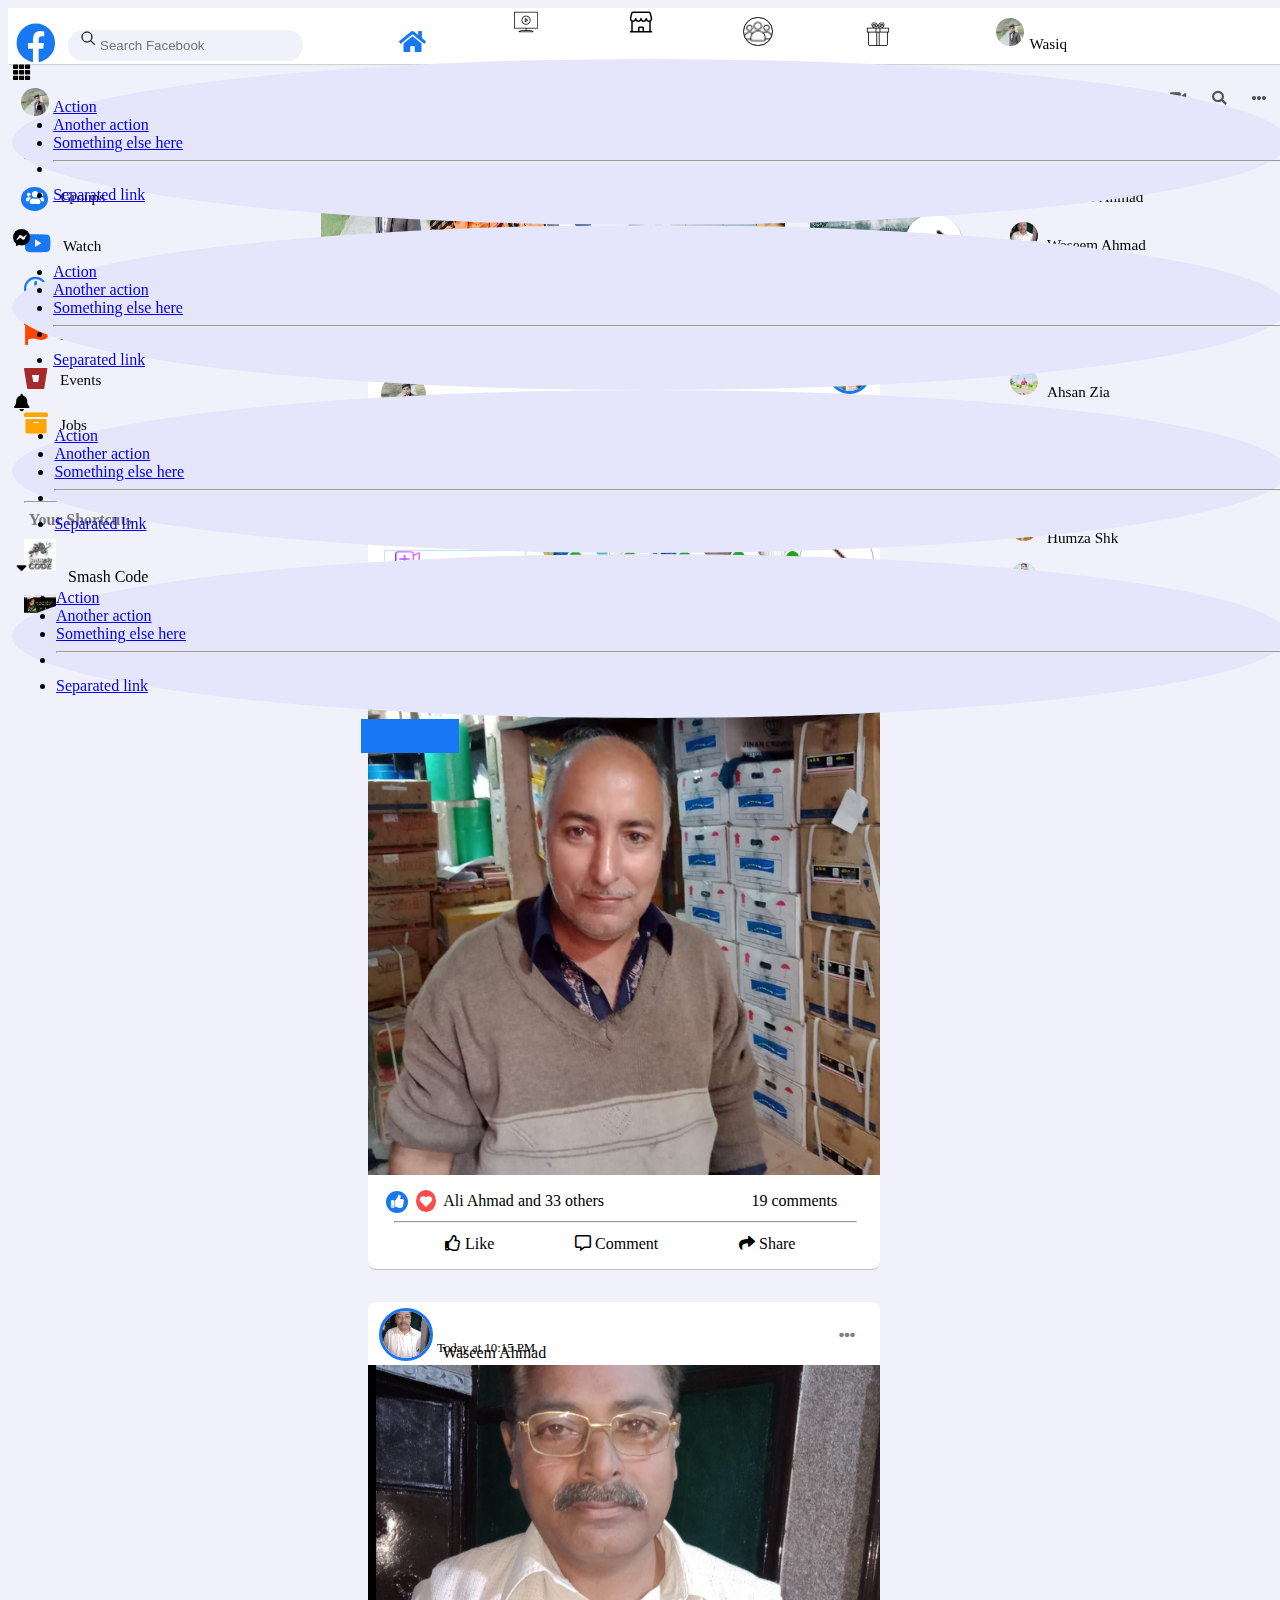
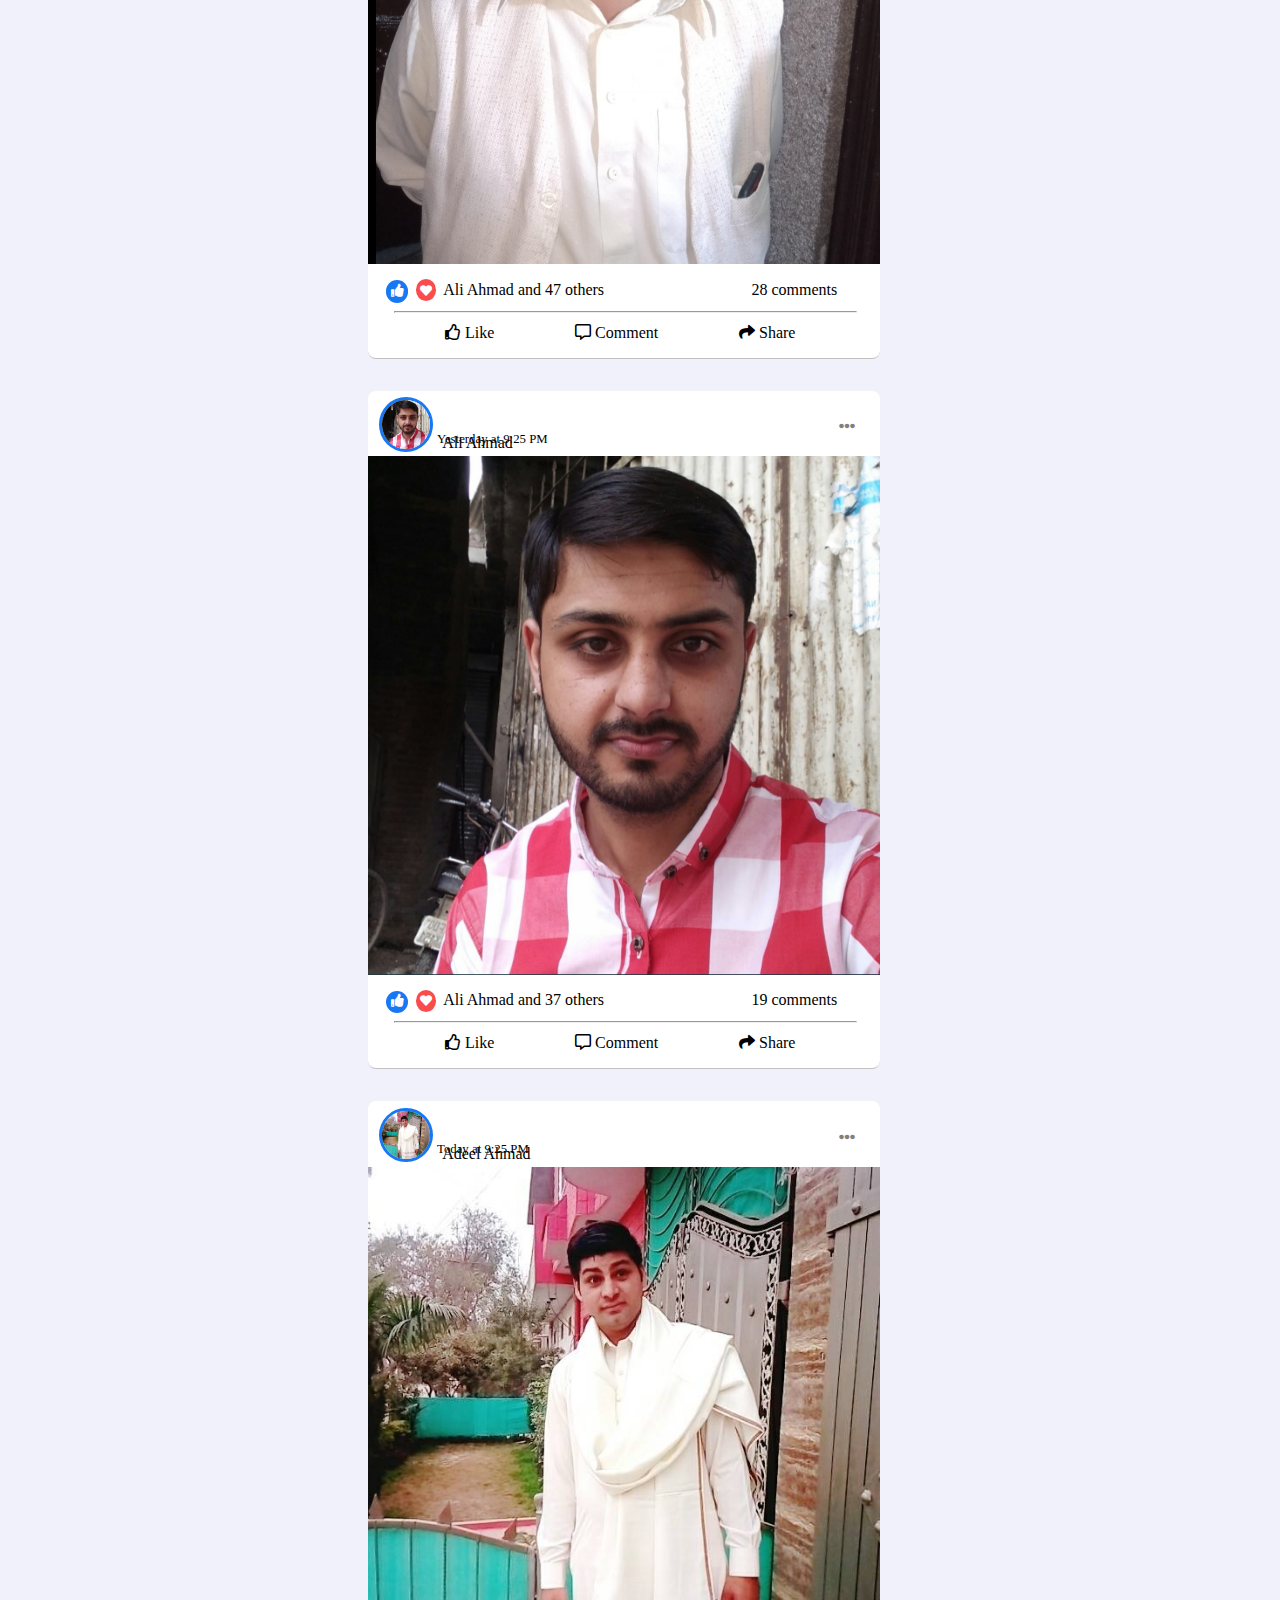
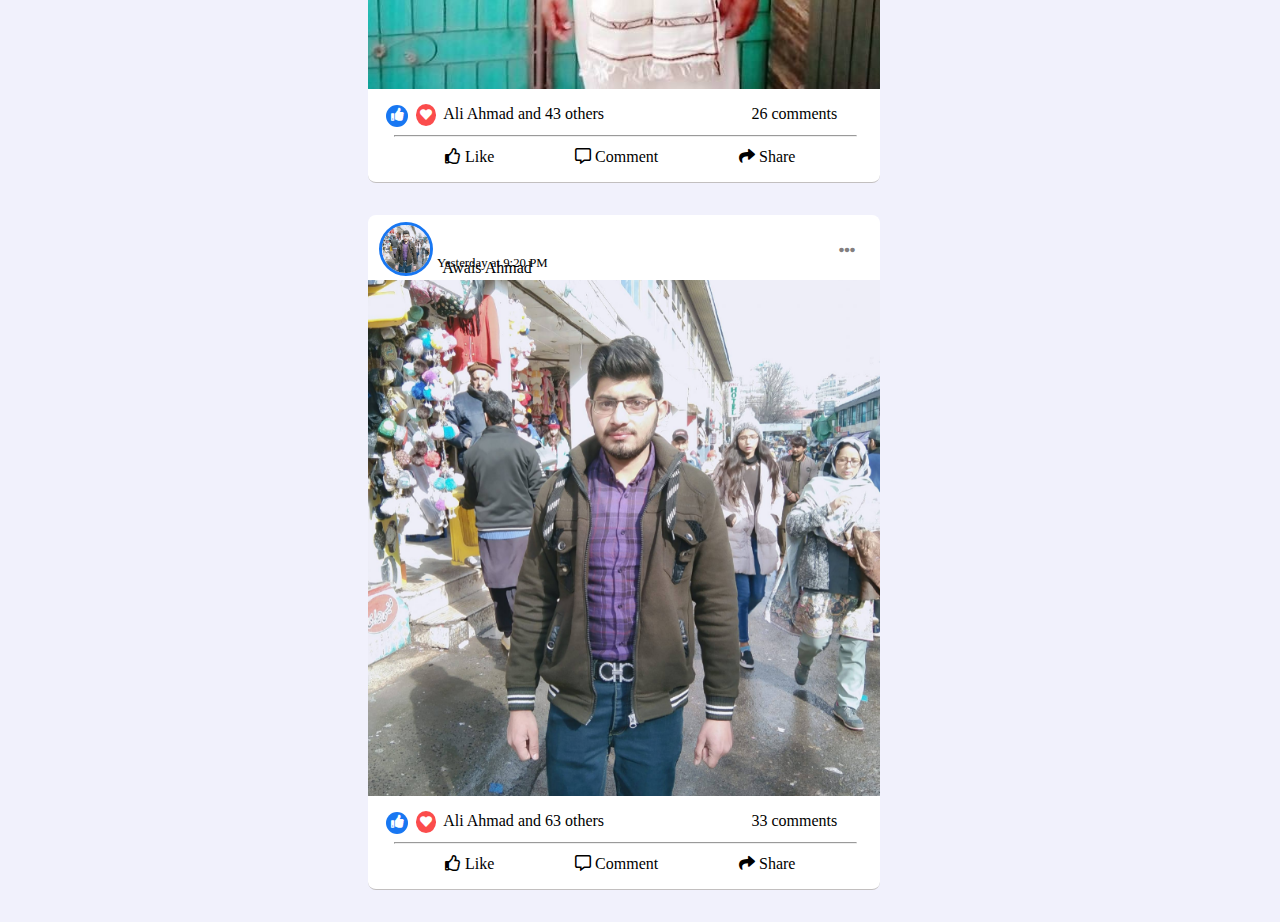
==== commit d9629a33: "this file is round about final and submitted" ====
--- a/index.html
+++ b/index.html
@@ -82,7 +82,7 @@
     </div>
 
     <!-- Example single danger button -->
-<div class="btn-group dropdown">
+<div class="btn-group dropdown-3">
   <i type="button" class="btn dropdown-toggle-split" data-bs-toggle="dropdown" aria-expanded="false">
       <i class="fas fa-bell"></i>
   </i>
@@ -96,7 +96,7 @@
     </div>
 
     <!-- Example single danger button -->
-<div class="btn-group dropdown dropdown-last">
+<div class="btn-group dropdown-last">
   <i type="button" class="btn dropdown-toggle-split" data-bs-toggle="dropdown" aria-expanded="false">
       <i class="fas fa-sort-down header-2-icon-last responsive-type-3"></i>   
   </i>
@@ -176,7 +176,7 @@
   </div>
   
 <div class="side-group">
-  <img src="./images/Screenshot (109).png" alt="" class="sidebar-pic-10 last friend smash">
+  <img src="./images/hisham-freelancer.png" alt="" class="sidebar-pic-10 last friend smash">
   <span class="freelancer">Digiskill</span>
   </div>
 </sidebar>
@@ -199,6 +199,7 @@
 <span class="salman-status">
 <img src="./images/1.jpg" alt="this is a picture" class="big-pic-2">
 <img src="./images/Screenshot (50).png" alt="this is a picture" class="small-pic-2">
+
 <span class="status-2">Salman Ahmad</span>
 </span>
 
@@ -234,17 +235,17 @@
 
 <span class="top-vedio">
 <i class="fas fa-video video-icon"></i>
-<span>Live Vedio</span>
+<span class="room-text">Live Vedio</span>
 </span>
 
 <span class="top-photo">
 <i class="far fa-images Photo-icon"></i>
-<span class="img">Photo/vedio</span>
+<span class="img room-text">Photo/video</span>
 </span>
 
 <span class="top-mood">
 <i class="far fa-grin mood"></i>
-<span class="felling">Feeling Activity</span>
+<span class="felling room-text">Feeling Activity</span>
 </span>
 </div>
 
@@ -258,10 +259,20 @@
 </div>
 
 <img src="./images/Screenshot (51).png" alt="" class="room-pic-1">
-<img src="./images/Screenshot (52).png" alt="" class="room-pic">
+<div class=" online-dote"></div>
+
+<img src="./images/Screenshot (48).png" alt="" class="room-pic">
+<div class=" online-dote"></div>
+
 <img src="./images/Screenshot (53).png" alt="" class="room-pic">
+<div class=" online-dote"></div>
+
 <img src="./images/Screenshot (45).png" alt="" class="room-pic room-pic-tanveer">
+<div class=" online-dote"></div>
+
 <img src="./images/Screenshot (46).png" alt="" class="room-pic room-pic-last">
+<div class=" online-dote"></div>
+
 <img src="./images/Screenshot (47).png" alt="" class="room-pic">
 
 <img src="./images/right-arrow (1).png" alt="" class="room-arrow">
@@ -280,10 +291,11 @@
 <!-- post-1 -->
 
 <div class="post-1">
-
 <img src="./images/Screenshot (45).png" alt="This is a picture" class="dp-1">
 <span class="dp-name">Tanveer Ahmad</span>
 <p class="post-time">Yesterday at 5:20 PM</p>
+
+<i class="fas fa-ellipsis-h center-contact-icon"></i>
 
 <img src="./images/Screenshot (45).png" alt="This is a picture" class="post-pic-1">
 <i class="fas fa-thumbs-up like"></i>
@@ -304,6 +316,7 @@
   <img src="./images/Screenshot (46).png" alt="This is a picture" class="dp-1">
   <span class="dp-name">Waseem Ahmad</span>
   <p class="post-time">Today at 10:15 PM</p>
+<i class="fas fa-ellipsis-h center-contact-icon"></i>
   
   <img src="./images/Screenshot (46).png" alt="This is a picture" class="post-pic-1">
   <i class="fas fa-thumbs-up like"></i>
@@ -324,6 +337,7 @@
   <img src="./images/Screenshot (47).png" alt="This is a picture" class="dp-1">
   <span class="dp-name">Ali Ahmad</span>
   <p class="post-time">Yesterday at 9:25 PM</p>
+<i class="fas fa-ellipsis-h center-contact-icon"></i>
   
   <img src="./images/Screenshot (47).png" alt="This is a picture" class="post-pic-1">
   <i class="fas fa-thumbs-up like"></i>
@@ -345,6 +359,7 @@
 <img src="./images/Screenshot (48).png" alt="This is a picture" class="dp-1">
 <span class="dp-name">Adeel Ahmad</span>
 <p class="post-time">Today at 9:25 PM</p>
+<i class="fas fa-ellipsis-h center-contact-icon"></i>
 
 <img src="./images/Screenshot (48).png" alt="This is a picture" class="post-pic-1">
 <i class="fas fa-thumbs-up like"></i>
@@ -365,6 +380,7 @@
   <img src="./images/Screenshot (59).png" alt="This is a picture" class="dp-1">
   <span class="dp-name">Awais Ahmad</span>
   <p class="post-time">Yesterday at 9:20 PM</p>
+  <i class="fas fa-ellipsis-h center-contact-icon"></i>
   
   <img src="./images/Screenshot (59).png" alt="This is a picture" class="post-pic-1">
   <i class="fas fa-thumbs-up like"></i>
@@ -395,19 +411,24 @@
 
 <div class="right-pics">
 <img src="./images/Screenshot (59).png" alt="" class="right-pic">
+<div class="span online-dote-right-side">.</div>
 <span class="right-name">Awais Ahmad</span>
 </div>
 
 
 <div class="right-pics">
 <img src="./images/Screenshot (45).png" alt="" class="right-pic">
+<div class="span online-dote-right-side">.</div>
 <span class="right-name">Tanveer Ahmad</span>
+
 </div>
 
 
 <div class="right-pics">
 <img src="./images/Screenshot (46).png" alt="" class="right-pic">
+<div class="span online-dote-right-side">.</div>
 <span class="right-name">Waseem Ahmad</span>
+
 </div>
                
 <div class="right-pics">
@@ -417,7 +438,9 @@
 
 <div class="right-pics">
 <img src="./images/Screenshot (48).png" alt="" class="right-pic">
+<div class="span online-dote-right-side">.</div>
 <span class="right-name">Adeel Ahmad</span>
+
 </div>
 
 <div class="right-pics">
@@ -432,6 +455,7 @@
 
 <div class="right-pics">
 <img src="./images/Screenshot (51).png" alt="" class="right-pic">
+<div class="span online-dote-right-side">.</div>
 <span class="right-name">Atif Rajpoot</span>
 </div>
       
@@ -447,9 +471,11 @@
 
 <div class="right-pics">
 <img src="./images/Screenshot (45).png" alt="" class="right-pic">
+<div class="span online-dote-right-side">.</div>
 <span class="right-name">Tanveer Ahmad</span>
 </div>
           
+  
 </div>
 
 
--- a/css/style.css
+++ b/css/style.css
@@ -129,9 +129,10 @@
 .home{
 color: #1877F2;
 font-size: 1.5rem;
-margin-left: 9.2%;
-position: relative;
-top: -.5rem;
+margin-left: 8.6%;
+position: relative;
+top: -.4rem;
+left: .2rem;
 }
 @media(max-width:81.25em){
     .home{
@@ -142,7 +143,7 @@
     top: -.5rem;
     }
 }
-@media(max-width:78.125em){
+@media(max-width:78.4375em){
     .home{
     color: #1877F2;
     font-size: 1.5rem;
@@ -152,11 +153,11 @@
     }
 }
 
-@media(max-width:76.25em){
+@media(max-width:76.6875em){
     .home{
     color: #1877F2;
     font-size: 1.5rem;
-    margin-left: 4.7%;
+    margin-left: 4.2%;
     position: relative;
     top: -.5rem;
     }
@@ -170,7 +171,7 @@
     top: -.5rem;
     }
 }
-@media(max-width:71.875em){
+@media(max-width:72.3125em){
     .home{
     color: #1877F2;
     font-size: 1.5rem;
@@ -197,7 +198,7 @@
     top: -.5rem;
     }
 }
-@media(max-width:61em){
+@media(max-width:61.8125em){
     .home{
     color: #1877F2;
     font-size: 1.5rem;
@@ -206,7 +207,7 @@
     top: -.5rem;
     }
 }
-@media(max-width:57.8125em){
+@media(max-width:59.0625em){
     .home{
     color: #1877F2;
     font-size: 1.5rem;
@@ -215,30 +216,30 @@
     top: -.5rem;
     }
 }
-@media(max-width:56.25em){
+@media(max-width:56.6875em){
     .home{
     color: #1877F2;
     font-size: 1.5rem;
-    margin-left: 16.5% !important;
+    margin-left: 11.5% !important;
     position: relative;
     top: -.5rem;
     }
 }
 
-@media(max-width:52.625em){
+/* @media(max-width:52.625em){
     .home{
     color: #1877F2;
     font-size: 1.5rem;
-    margin-left: 15.5% !important;
+    margin-left: 10.5% !important;
     position: relative;
     top: -.5rem;
     }
-}
-@media(max-width:49.375em){
+} */
+@media(max-width:47.5625em){
     .home{
     color: #1877F2;
     font-size: 1.5rem;
-    margin-left: 12.4% !important;
+    margin-left: 9.4% !important;
     position: relative;
     top: -.5rem;
     }
@@ -259,6 +260,18 @@
 opacity: 1;
 height: 2rem;}
 
+@media(max-width:81.25em){
+    .header-line{
+    position: relative;
+    background-color: #1877F2; 
+    border: .1rem solid #1877F2;
+    margin-top: -.6rem;
+    width: 6rem;
+    margin-left: 27.6%;
+    opacity: 1;
+    height: 2rem;
+    }
+    }
 @media(max-width:76.875em){
 .header-line{
 position: relative;
@@ -270,7 +283,7 @@
 }
 }
 
-@media(max-width:71.875em){
+@media(max-width:72.3125em){
 .header-line{
     position: relative;
     background-color: #005bd3; 
@@ -290,7 +303,7 @@
     margin-left: 23.6%;
 }
 }
-@media(max-width:61em){
+@media(max-width:61.8125em){
 .header-line{
     position: relative;
     background-color: #005bd3; 
@@ -300,7 +313,7 @@
     margin-left: 22.4%;
 }
 }
-@media(max-width:57.875em){
+@media(max-width:59.0625em){
 .header-line{
     position: relative;
     background-color: #005bd3; 
@@ -310,34 +323,24 @@
     margin-left: 21%;
 }
 }
-@media(max-width:56.25em){
+@media(max-width:56.6875em){
 .header-line{
     position: relative;
     background-color: #005bd3; 
     border: .1rem solid #0a70f6;
     margin-top: -.7rem;
     width: 6rem;
-    margin-left: 24.7%;
-}
-}
-
-@media(max-width:49.375em){
-.header-line{
-    position: relative;
-    background-color: #005bd3; 
-    border: .1rem solid #0a70f6;
-    margin-top: -.7rem;
-    width: 6rem;
-    margin-left: 21.7%;
-}
-}
+    margin-left: 19.7%;
+}
+}
+
 @media(max-width:43.75em){
 .header-line{
     display: none;
 }
 }
 .youtube-screen{
-    padding-left: 2.9%;
+    padding-left: 2.8%;
     padding-right: 2.9%;
     padding-top: .8rem;
     padding-bottom: .8rem;
@@ -346,6 +349,7 @@
 top: -.65rem;
 margin-left:3.8%;
 border-radius: .5rem;
+left: .2rem;
 }
 @media(max-width: 46.875em){    
 .youtube-screen{
@@ -369,8 +373,8 @@
 background-color: rgb(241, 241, 252);
 }
 .icons{
-    padding-left: 3%;
-    padding-right: 3%;
+    padding-left: 2.84%;
+    padding-right: 2.7%;
     padding-top: .8rem;
     padding-bottom: .8rem;
     font-size: 1.5rem;
@@ -378,12 +382,12 @@
     position: relative;
 top: -.35rem;
 border-radius: .5rem;
-margin-left: .75%;
+margin-left: .6%;
 }
 .icons:hover{
     background-color: rgb(241, 241, 252);
 }
-@media(max-width:45em){
+@media(max-width:45.1875em){
     .icons{
         padding-left: 2%;
         padding-right: 3%;
@@ -401,7 +405,7 @@
      /* width: 6.7rem; */
      position: relative;
      top: -.65rem;
-     margin-left: 1.2%;
+     margin-left: 1.3%;
 
 }
 @media(max-width: 43.75em){    
@@ -458,7 +462,7 @@
 border-radius: .5rem;
 padding: .9%  3%;
 margin-top: -1.4rem;
-margin-left: 2.1%;
+margin-left: 2.7%;
 }
 .responsive-box:hover{
     background-color: rgb(241, 241, 252);
@@ -474,6 +478,7 @@
     margin-left: 1%;
     padding-bottom: 1rem;
     position: relative;
+    left: .6rem;
     top: -.7rem;
     border-radius: .5rem;
 }
@@ -482,22 +487,25 @@
 }
 
 .header-pic{
-width: 2rem;
+width: 1.75rem;
 border-radius: 5rem;
 position: relative;
-top: -.5rem;
-margin-left: 6%;
+top: -.7rem;
+margin-left: 6.5%;
 }
 .my-name{
 font-weight: 500;
 display: inline;
 position: relative;
-top: -.5rem;
+top: -.55rem;
+left: -.1rem;
 font-size: .95rem;
 margin-left: .2rem;
-}
-
-@media(max-width: 81.3125em){
+margin-right: -.3rem;
+
+}
+
+@media(max-width: 82.5625em){
 .wasiq{
 margin-left: -1.5%;
     }
@@ -510,30 +518,69 @@
 
 .dropdown{    
 position: relative;
-top: -.5rem;
+top: -.7rem;
 border-radius: 50%;
-background-color: rgb(241, 241, 252);
+background-color: rgb(229, 229, 252);
 font-size: 1rem !important;
-padding: .25rem .1rem;
-}
-.dropdown-last{
-    position: relative;
-    top: -.6rem;
-    border-radius: 50%;
-    background-color: rgb(241, 241, 252);
+padding: .3rem .1rem;
+margin-left: .28%;
+}
+.dropdown-3{    
+    position: relative;
+    top: -.7rem;
+    border-radius: 50%;
+    background-color: rgb(229, 229, 252);
     font-size: 1rem !important;
-    padding: .25rem .2rem;
-    
+    padding: .25rem .18rem;
+    margin-left: .28%;
+    }
+    .dropdown-3:hover{
+    background-color: rgb(217, 217, 252);
+    }
+    @media(max-width: 28.75em){     
+   .dropdown-3{    
+    position: relative;
+    top: -.7rem;
+    border-radius: 50%;
+    background-color: rgb(229, 229, 252);
+    font-size: 1rem !important;
+    padding: .25rem .18rem;
+    margin-left: 7%;
+    }
+    }
+.dropdown-last{    
+    position: relative;
+    top: -.65rem;
+    border-radius: 50%;
+    background-color: rgb(229, 229, 252);
+    font-size: 1rem !important;
+    padding: .1rem .28rem .4rem .28rem;
+    margin-left: .28%;
+}   
+
+    @media(max-width: 28.75em){     
+    .dropdown-last{
+    position: relative;
+    top: -.65rem;
+    border-radius: 50%;
+    background-color: rgb(229, 229, 252);
+    font-size: 1rem !important;
+    padding: .1rem .28rem .4rem .28rem;
+    margin-left: 7%;
+    }
+    }
+    .dropdown-last:hover{
+background-color: rgb(217, 217, 252);
 }
 @media(max-width: 28.75em){    
 .dropdown{    
     position: relative;
-    top: -.5rem;
-    border-radius: 50%;
-    background-color: rgb(241, 241, 252);
+    /* top: -.5rem; */
+    border-radius: 50%;
+    background-color: rgb(229, 229, 252);
     font-size: 1rem !important;
     padding: .25rem .1rem;
-    margin-left: 7.5%;
+    margin-left: 7% !important;
     }
     }
     @media(max-width: 26em){    
@@ -547,9 +594,9 @@
     }
     }
 .dropdown:hover{
-    background-color: rgb(230, 230, 252);
-}
-    
+    background-color: rgb(217, 217, 252);
+}
+ 
 .all-dropdown{
 margin-left: 1%;
 }
@@ -560,12 +607,12 @@
         }
 @media(max-width: 75em){    
     .all-dropdown{    
-    margin-left: 12% !important;
-    }
-    }
-@media(max-width: 69.375em){    
+    margin-left: 10% !important;
+    }
+    }
+@media(max-width: 69.3125em){    
     .all-dropdown{    
-    margin-left: 11% !important;
+    margin-left: 9% !important;
     }
     }
 @media(max-width: 65.9375em){    
@@ -578,12 +625,12 @@
 margin-left: 5% !important;
 }
 }
-@media(max-width: 53.5625em){    
+@media(max-width: 53.9375em){    
 .all-dropdown{    
 margin-left: 3% !important;
 }
 }
-@media(max-width: 50.625em){    
+@media(max-width: 50.8125em){    
 .all-dropdown{    
 margin-left: 1.6% !important;
 }
@@ -599,27 +646,27 @@
     margin-left: 48% !important;    
     }
     }
-@media(max-width: 40.6875em){    
+@media(max-width: 42.8125em){    
 .all-dropdown{    
     margin-left: 44% !important;
     }
     }
-@media(max-width: 37.5em){    
+@media(max-width: 39.375em){    
 .all-dropdown{    
-    margin-left: 40% !important;
-    }
-    }
-@media(max-width: 34.6875em){    
+    margin-left: 39% !important;
+    }
+    }
+@media(max-width: 35.6875em){    
 .all-dropdown{    
     margin-left: 36% !important;
     }
     }
-@media(max-width: 33.125em){    
+@media(max-width: 33.8125em){    
 .all-dropdown{    
-    margin-left: 33%;
-    }
-    }
-@media(max-width: 30em){    
+    margin-left: 33% !important;
+    }
+    }
+@media(max-width: 30.5625em){    
 .all-dropdown{    
     margin-left: 28% !important;
     }
@@ -631,11 +678,18 @@
 margin-left: -10% !important;
     }
     }
-@media(max-width: 23.75em){    
+@media(max-width: 26.5625em){    
 .all-dropdown{
+    position: relative;
+    top: 2.1rem;
+    margin-left: -14% !important;
+    }
+    }
+@media(max-width: 24.375em){    
+.all-dropdown{
 position: relative;
 top: 2.1rem;
-margin-left: -13% !important;
+margin-left: -20% !important;
     }
     }      
             
@@ -722,10 +776,11 @@
     color: orange;
 }
 .see-more{
-    font-size: .9rem;
-    padding: .5rem;
+    font-size: .8rem;
+    padding: .6rem .5rem .25rem .55rem;
     background-color: rgb(212, 220, 220);
     border-radius: 50%;
+    margin-left:.8rem;
 }
 .sidebar-line{
 margin-top: .5rem;
@@ -1403,6 +1458,9 @@
     color: rgb(197, 53, 53);
 margin-top: 1rem;
 font-size: 150%;
+position: relative;
+top: .24rem;
+margin-right: .2rem;
 }
 .top-vedio{
     padding: .7rem 1.5rem;
@@ -1481,6 +1539,8 @@
     font-size: 150%;
     margin-left: 1%;
     margin-right: 1%;
+    position: relative;
+    top: .2rem;
 }
 
 @media(max-width:80.0625em){      
@@ -1535,6 +1595,14 @@
 font-size: 150%;
 margin-left:1% ;
 margin-right: 1%;
+position: relative;
+top: .15rem;
+}
+
+.room-text{
+    color: rgb(100, 98, 98);
+    font-weight: 500;
+    font-size: .95rem;
 }
 .top-mood{
     padding: .7rem .5rem;
@@ -1570,7 +1638,7 @@
 .top-mood:hover{
 background-color: rgb(241, 241, 252);
 }
-/* fb-mood */
+/* fb-rooms */
 
 .fb-create-rooms{
 background-color: #fff;
@@ -1586,17 +1654,28 @@
     top: -.1rem;
     height: 1.3rem;
 }
+.online-dote{
+display: inline;
+position: absolute;
+border: .17rem solid #fff;
+color: rgb(33, 164, 33);
+border-radius: 100%;
+background-color: rgb(33, 164, 33);
+width: .8rem;
+height: .8rem;
+margin-top: 2.4rem;
+margin-left: -1rem;
+/* top: 2rem; */
+
+}
 .create-room{
     color: #1877F2;
     font-weight: 500;
     margin-left: .4rem;
 }
 .room{
-    width: 26%;
-    padding: .4rem .6rem;
-    /* padding-left: .9rem; */
-    border-radius: 2rem;
-    /* background-color: rgb(240, 240, 240); */
+width: 26%;
+padding: .4rem .6rem;
 border: 1.7px solid rgb(196, 231, 255);
 margin-top: 1rem !important;
 cursor: pointer;
@@ -1610,7 +1689,6 @@
     background-color: rgb(241, 241, 252);
     /* box-shadow: 1px 1px  black; */
 }
-
 .room-pic-1{
     width: 2.4rem;
     border-radius: 50%;
@@ -1709,13 +1787,13 @@
 }
 }
 .room-arrow{
-    width: 2.8rem;
-    padding: .9rem;
-    border-radius: 5rem;
-    background-color: #fff;
+width: 3rem;
+padding: .9rem;
+border-radius: 5rem;
+background-color: #fff;
 margin-top: -2.7rem;
 position: relative;
-left: 27.3rem;
+left: 27.7rem;
 border: 1px solid rgb(182, 176, 176);
 cursor: pointer;
 }
@@ -1873,6 +1951,18 @@
     margin-left: .3rem;
 cursor: pointer;
 }
+.center-contact-icon{
+margin-left: 3%;
+padding: .6rem;
+border-radius: 50%;
+margin-top: -3rem;
+position: relative;
+left: 87%;
+color: rgb(131, 127, 127);
+}
+.center-contact-icon:hover{
+background-color: rgb(237, 233, 233);
+}
 .post-time{
     margin-left: 4.3rem;
     margin-top: -1.5rem;
@@ -1906,11 +1996,13 @@
 }
 
 .heart{
-    padding: .3rem;
+padding: .35rem .28rem .26rem .25rem;
+
+    /* padding: .3rem; */
     /* padding-top: .5rem; */
-    background-color: red;
+    background-color: rgb(251, 76, 76);
     color: #fff;
-    font-size: .8rem;
+    font-size: .75rem;
     border-radius: 50%;
     margin-left: .2rem;
     margin-top: .5rem;
@@ -2046,27 +2138,27 @@
 }
 
 
-@media(max-width:71.5625em){           
+ @media(max-width:79.75em){           
     .right-side{
-    width: 39%;
+    width: 25%;
     position: fixed;
-    margin-left: 68%;
+    margin-left: 71%;
     margin-top: 5rem;
     }
     }
-@media(max-width:68.75em){           
+@media(max-width:71.625em){           
 .right-side{
-    width: 39%;
+    width: 25%;
     position: fixed;
-    margin-left: 66%;
+    margin-left: 67%;
     margin-top: 5rem;
 }
 }
-@media(max-width:60em){           
+@media(max-width:66.875em){           
 .right-side{
-    width: 39%;
+    width: 30%;
     position: fixed;
-    margin-left: 64%;
+    margin-left: 63%;
     margin-top: 5rem;
 }
 }
@@ -2074,28 +2166,33 @@
 .right-side{
     display: none;
     }
-    }
+    } 
 .contact{
-    font-size: 1.1rem;
+    font-size: 1.05rem;
+    color: rgb(113, 112, 112);
+font-weight: 500;
+margin-left: 3.2%;
+position: relative;
+top: -.3rem;
+
+}
+.contact-icons{
+margin-left: 24.8% !important;
     color: rgb(85, 84, 84);
-font-weight: 500;
-margin-left: 2%;
-}
-.contact-icons{
-    margin-left: 13% !important;
-    color: rgb(85, 84, 84);
-    font-size: 1rem;
-}
-
-@media(max-width:68.75em){               
+    font-size: .9rem;
+position: relative;
+top: -.22rem;
+}
+
+/* @media(max-width:66.875em){               
 .contact-icons{
 margin-left: 13%;
 color: rgb(85, 84, 84);
 font-size: 1rem;
 }
-}
+} */
 .contact-icon{
-    margin-left: 3%;
+margin-left: 3%;
 padding: .4rem;
 border-radius: 50%;
 
@@ -2104,8 +2201,9 @@
 background-color: rgb(223, 221, 221);
 }
 .right-pic{
-    width: 1.85rem;
-    border-radius: 50%;
+width: 1.75rem;
+height: 1.7rem;
+border-radius: 50%;
 margin-right: .3rem;
 margin-left: 2.7%;
 }
@@ -2124,4 +2222,17 @@
 .right-pics:hover{
     background-color: rgb(230, 230, 252); 
 
+}
+.online-dote-right-side{
+    
+display: inline;
+position: absolute;
+border: .12rem solid #fff;
+color: rgb(33, 164, 33);
+border-radius: 100%;
+background-color: rgb(33, 164, 33);
+width: .55rem;
+height: .55rem;
+margin-top: 1.2rem;
+margin-left: -1.1rem;
 }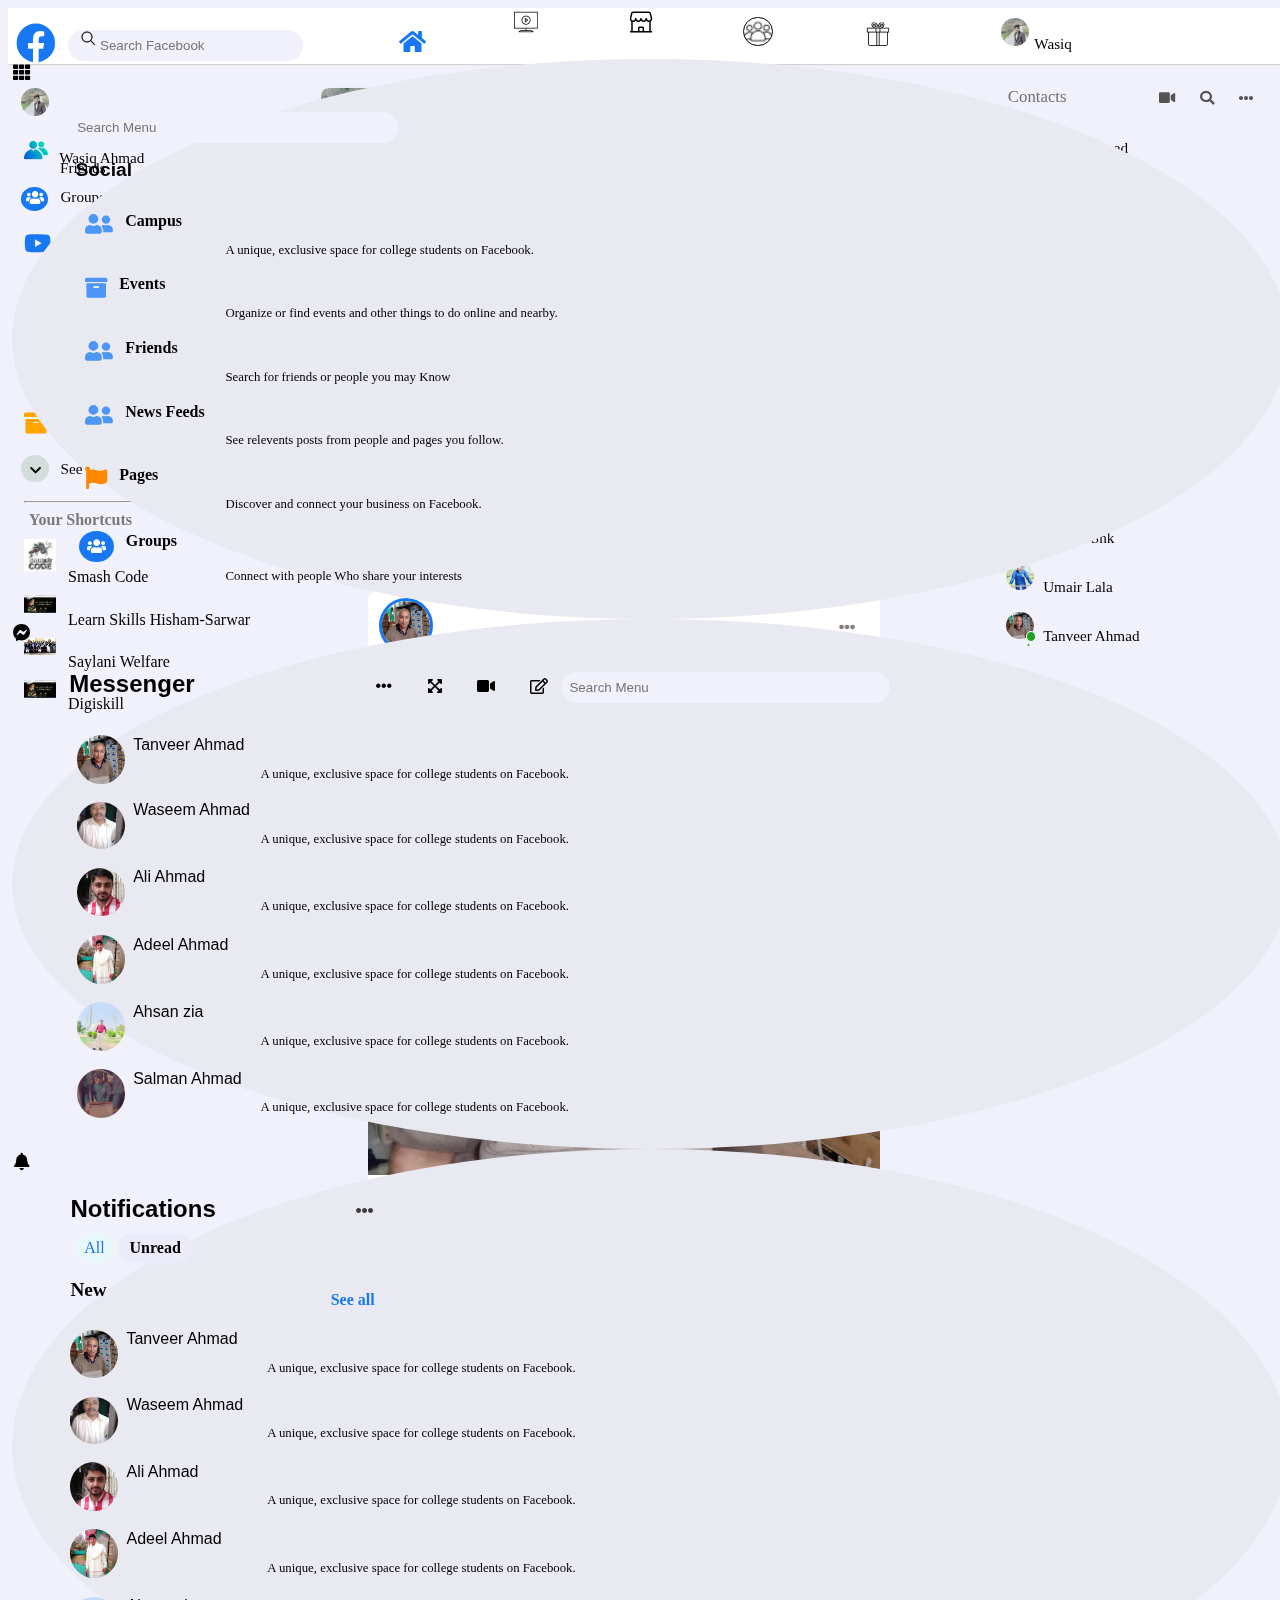
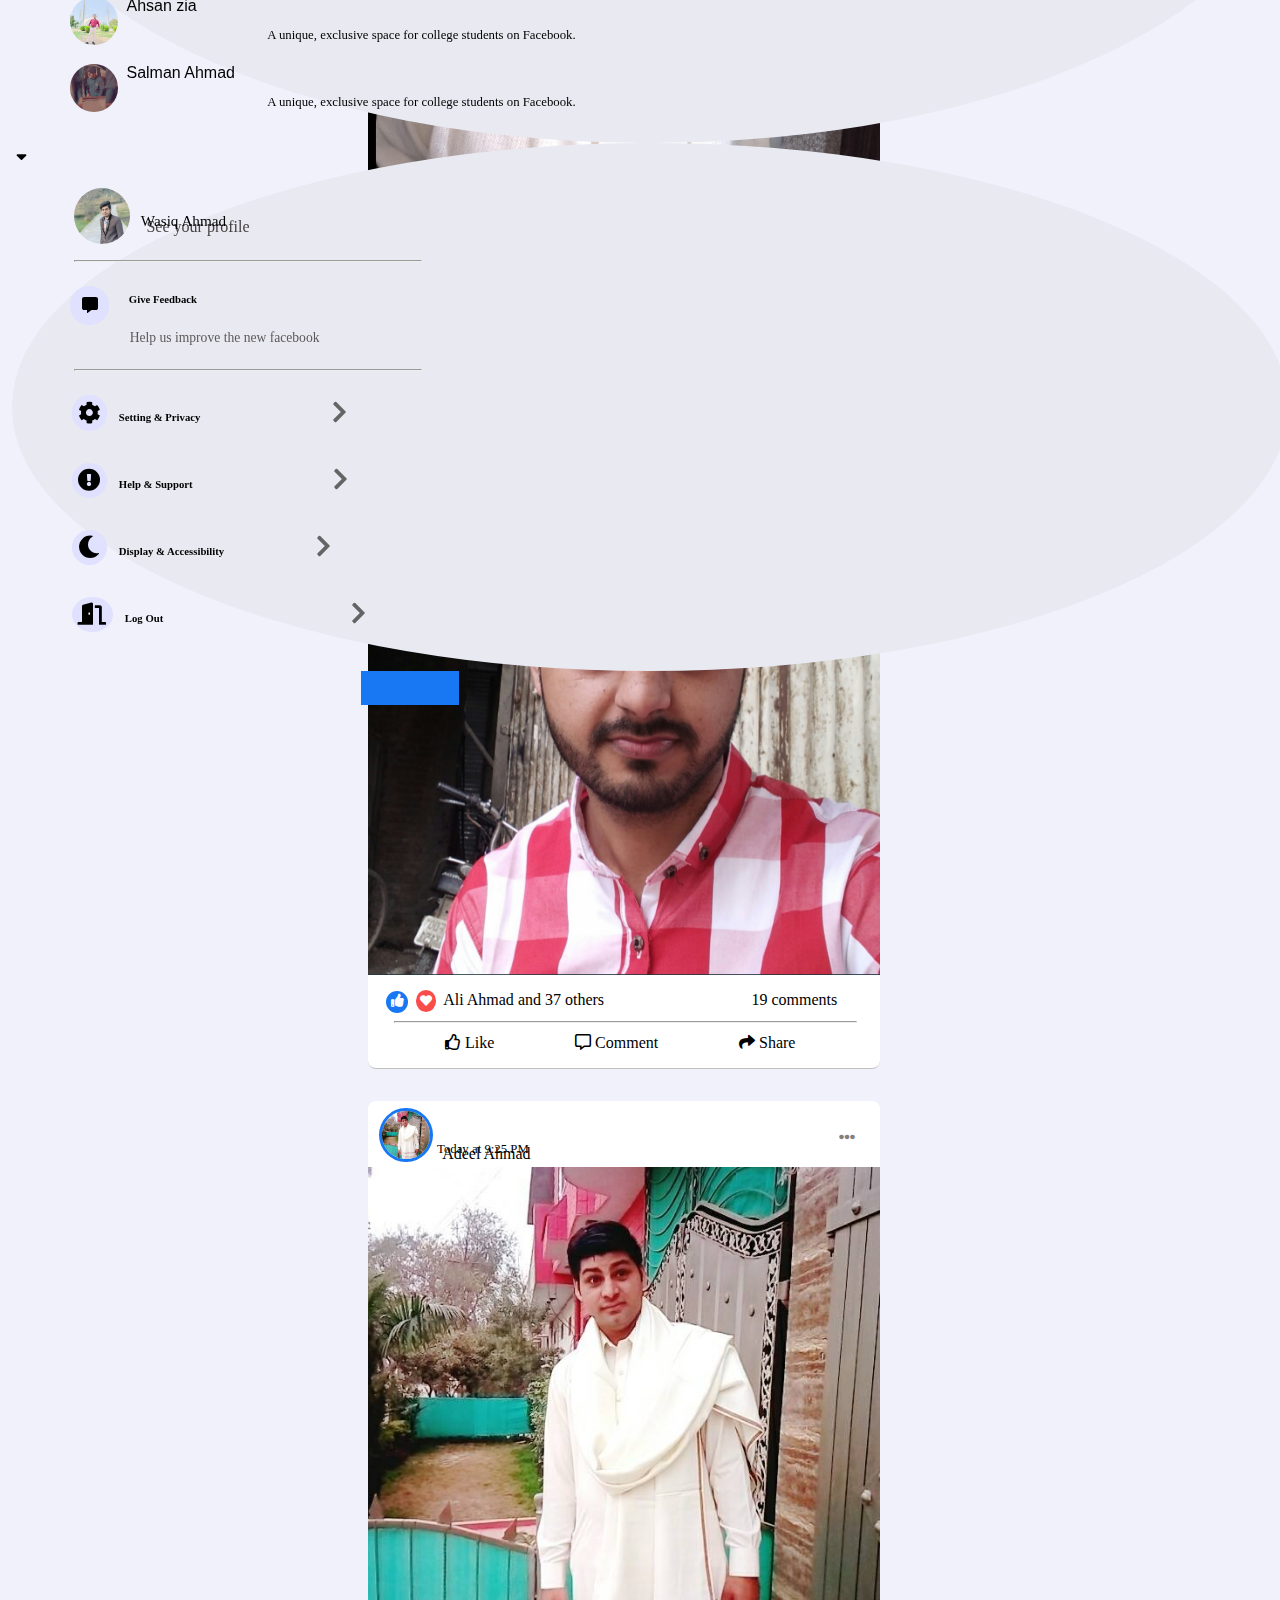
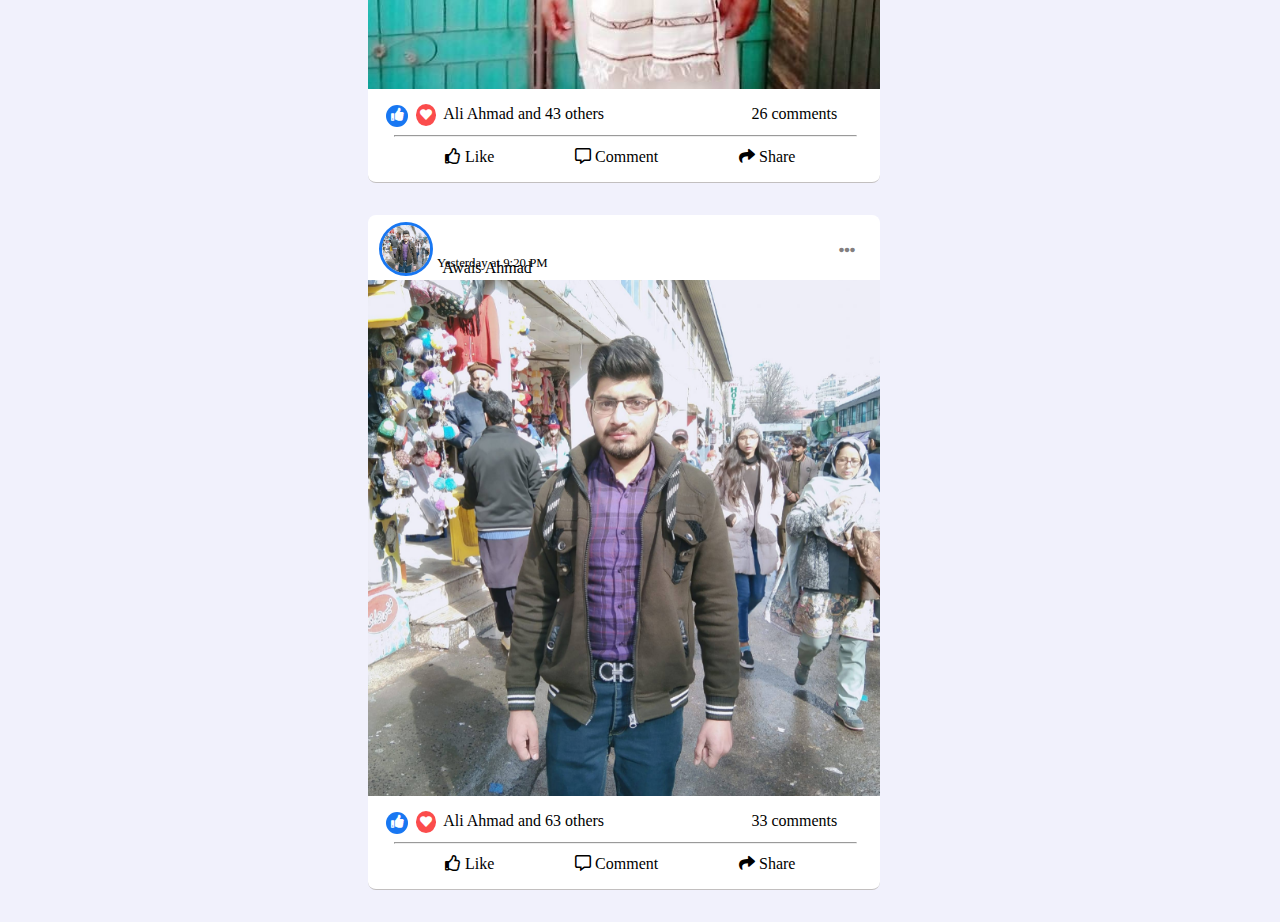
==== commit 7c0de6d7: "fb file is again managed" ====
--- a/index.html
+++ b/index.html
@@ -52,61 +52,240 @@
 <!-- Dropdown -->
 
 <span class="all-dropdown">
-<div class="btn-group dropdown">
+<div class="btn-group external-dropdown">
 <i type="" class="btn dropdown-toggle-split" data-bs-toggle="dropdown" aria-expanded="false">
   <i class="fas fa-th header-2-icon box-responsive"></i>
 </i>
-  <ul class="dropdown-menu">
-    <li><a class="dropdown-item" href="#">Action</a></li>
-    <li><a class="dropdown-item" href="#">Another action</a></li>
-    <li><a class="dropdown-item" href="#">Something else here</a></li>
-    <li><hr class="dropdown-divider"></li>
-    <li><a class="dropdown-item" href="#">Separated link</a></li>
+
+<ul class="dropdown-menu">
+  <div class="dropdown">
+  <input type="search" placeholder="Search Menu" class="dropdown-search" >
+  <p class="social">Social</p>
+  <div class="menu">
+              <i class="fas fa-user-friends icon-friend"></i>
+              <p class="campus">Campus</p>
+              <p class="information">
+              A unique, exclusive space for college students on Facebook.
+              </p>
+              </div>
+      
+              <div class="menu">
+          <i class="fas fa-archive icon-friend"></i>
+      
+              <p class="campus">Events</p>
+              <p class="information">
+              Organize or find events and other things to do online and nearby.
+              </p>
+              
+          </div><div class="menu">
+          <i class="fas fa-user-friends icon-friend"></i>
+          <p class="campus">Friends</p>
+          <p class="information">Search for friends or people you may Know
+          </p>
+      
+          </div><div class="menu">
+          <i class="fas fa-user-friends icon-friend"></i>
+          <p class="campus">News Feeds</p>
+          <p class="information">
+          See relevents posts from people and pages you follow.
+          </p>
+      
+          </div><div class="menu">
+          <i class="fas fa-flag icon-friend dropdown-flag"></i>
+          <p class="campus">Pages</p>
+          <p class="information">
+          Discover and connect your business on Facebook.
+          </p>    
+      
+          </div><div class="menu">
+          <i class="fas fa-users icon-friend dropdown-group"></i>
+          <p class="campus">Groups</p>
+          <p class="information">
+          Connect with people Who share your interests
+          </p>    
+      </div>
   </ul>
-</div>
+  </div>
 
 <!-- Example single danger button -->
-<div class="btn-group dropdown">
+<div class="btn-group external-dropdown">
   <i type="button" class="btn dropdown-toggle-split" data-bs-toggle="dropdown" aria-expanded="false">
       <i class="fab fa-facebook-messenger "></i>
 
       <!-- <i class="fas fa-th header-2-icon box-responsive"></i> -->
   </i>
-      <ul class="dropdown-menu">
-        <li><a class="dropdown-item" href="#">Action</a></li>
-        <li><a class="dropdown-item" href="#">Another action</a></li>
-        <li><a class="dropdown-item" href="#">Something else here</a></li>
-        <li><hr class="dropdown-divider"></li>
-        <li><a class="dropdown-item" href="#">Separated link</a></li>
-      </ul>
-    </div>
+      
+  <ul class="dropdown-menu">
+    <div class="dropdown">
+        <p class="dropdown-Messenger">Messenger</p>
+        <i class="fas fa-ellipsis-h dotes"></i>
+        <i class="fas fa-expand-arrows-alt messenger-icon"></i>
+        <i class="fas fa-video messenger-icon"></i>
+        <i class="far fa-edit messenger-icon"></i>
+        <input type="search" placeholder="Search Menu" class="dropdown-search">
+    
+        <div class="menu-messenger">
+        <img src="./images/Screenshot (45).png" alt="" class="messenger-dp">
+        <p class="dropdown-dp-name">Tanveer Ahmad</p>
+        <p class="messenger-information">
+        A unique, exclusive space for college students on Facebook.</p>
+        </div>
+    
+            <div class="menu-messenger-2">
+            <img src="./images/Screenshot (46).png" alt="" class="messenger-dp">
+            <p class="dropdown-dp-name">Waseem Ahmad</p>
+            <p class="messenger-information">
+            A unique, exclusive space for college students on Facebook.
+            </p>
+            </div>
+    
+            <div class="menu-messenger-2">
+            <img src="./images/Screenshot (47).png" alt="" class="messenger-dp">
+            <p class="dropdown-dp-name">Ali Ahmad</p>
+            <p class="messenger-information">
+            A unique, exclusive space for college students on Facebook.
+            </p>
+            </div>
+    
+            <div class="menu-messenger-2">
+            <img src="./images/Screenshot (48).png" alt="" class="messenger-dp">
+            <p class="dropdown-dp-name">Adeel Ahmad</p>
+            <p class="messenger-information">
+            A unique, exclusive space for college students on Facebook.
+            </p>
+            </div>
+    
+            <div class="menu-messenger-2">
+            <img src="./images/Screenshot (49).png" alt="" class="messenger-dp">
+            <p class="dropdown-dp-name">Ahsan zia</p>
+            <p class="messenger-information">
+            A unique, exclusive space for college students on Facebook.
+            </p>
+            </div>
+        
+            <div class="menu-messenger-2">
+            <img src="./images/Screenshot (50).png" alt="" class="messenger-dp">
+            <p class="dropdown-dp-name">Salman Ahmad</p>
+            <p class="messenger-information">
+            A unique, exclusive space for college students on Facebook.
+            </p>
+            </div>
+            </ul>
+  </div>
 
     <!-- Example single danger button -->
-<div class="btn-group dropdown-3">
+<div class="btn-group external-dropdown-3">
   <i type="button" class="btn dropdown-toggle-split" data-bs-toggle="dropdown" aria-expanded="false">
       <i class="fas fa-bell"></i>
   </i>
-      <ul class="dropdown-menu">
-        <li><a class="dropdown-item" href="#">Action</a></li>
-        <li><a class="dropdown-item" href="#">Another action</a></li>
-        <li><a class="dropdown-item" href="#">Something else here</a></li>
-        <li><hr class="dropdown-divider"></li>
-        <li><a class="dropdown-item" href="#">Separated link</a></li>
-      </ul>
-    </div>
+  <ul class="dropdown-menu">
+      <div class="dropdown">
+          <div class="notification">
+          <h5 class="notifi">Notifications</h5>
+          <i class="fas fa-ellipsis-h notification-dotes"></i>
+          <p class="all">All</p>
+          <p class="unread">Unread</p> 
+          <h6 class="new">New</h6> 
+          <p class="see-all">See all</p> 
+          </div>
+          <!-- <input type="text" placeholder="search Notification"class="dropdown-search "> -->
+          <div class="menu-notification">
+          <img src="./images/Screenshot (45).png" alt="" class="messenger-dp">
+          <p class="dropdown-dp-name">Tanveer Ahmad</p>
+          <p class="messenger-information">
+          A unique, exclusive space for college students on Facebook.</p>
+          </div>
+      
+              <div class="menu-notification-2">
+              <img src="./images/Screenshot (46).png" alt="" class="messenger-dp">
+              <p class="dropdown-dp-name">Waseem Ahmad</p>
+              <p class="messenger-information">
+              A unique, exclusive space for college students on Facebook.
+              </p>
+              </div>
+      
+              <div class="menu-notification-2">
+              <img src="./images/Screenshot (47).png" alt="" class="messenger-dp">
+              <p class="dropdown-dp-name">Ali Ahmad</p>
+              <p class="messenger-information">
+              A unique, exclusive space for college students on Facebook.
+              </p>
+              </div>
+      
+              <div class="menu-notification-2">
+              <img src="./images/Screenshot (48).png" alt="" class="messenger-dp">
+              <p class="dropdown-dp-name">Adeel Ahmad</p>
+              <p class="messenger-information">
+              A unique, exclusive space for college students on Facebook.
+              </p>
+              </div>
+      
+              <div class="menu-notification-2">
+              <img src="./images/Screenshot (49).png" alt="" class="messenger-dp">
+              <p class="dropdown-dp-name">Ahsan zia</p>
+              <p class="messenger-information">
+              A unique, exclusive space for college students on Facebook.
+              </p>
+              </div>
+          
+              <div class="menu-notification-2">
+              <img src="./images/Screenshot (50).png" alt="" class="messenger-dp">
+              <p class="dropdown-dp-name">Salman Ahmad</p>
+              <p class="messenger-information">
+              A unique, exclusive space for college students on Facebook.
+              </p>
+              </div>
+     </ul>
+            </div>
 
     <!-- Example single danger button -->
-<div class="btn-group dropdown-last">
+<div class="btn-group external-dropdown-last">
   <i type="button" class="btn dropdown-toggle-split" data-bs-toggle="dropdown" aria-expanded="false">
       <i class="fas fa-sort-down header-2-icon-last responsive-type-3"></i>   
   </i>
-      <ul class="dropdown-menu">
-        <li><a class="dropdown-item" href="#">Action</a></li>
-        <li><a class="dropdown-item" href="#">Another action</a></li>
-        <li><a class="dropdown-item" href="#">Something else here</a></li>
-        <li><hr class="dropdown-divider"></li>
-        <li><a class="dropdown-item" href="#">Separated link</a></li>
-      </ul>
+  <ul class="dropdown-menu">
+    <div class="arrow">
+        <div class="profiles">
+       <img src="./images/Screenshot (31).png" alt="" class="dropdown-pic">
+       <h5 class="my-name">Wasiq Ahmad </h5>
+       <p class="profile">See your profile</p>
+    </div>
+    <hr class="dropdown-line">
+    
+    <div class="profiles-2">
+
+    <div class="dropdown-msg">
+    <i class="fas fa-comment-alt msg"></i>
+    <h6 class="feedback">Give Feedback</h6>
+    <p class="feedback-help">Help us improve the new facebook</p>
+    </div>  
+    <hr class="dropdown-line">
+
+    <div class="dropdown-msg-2">
+    <i class="fas fa-cog msg-2"></i>
+    <h6 class="feedback-2">Setting & Privacy</h6>
+    <i class="fas fa-chevron-right Direction"></i>
+    </div>  
+
+    <div class="dropdown-msg-2">
+    <i class="fas fa-exclamation-circle msg-2"></i>
+    <h6 class="feedback-2">Help & Support</h6>
+    <i class="fas fa-chevron-right Direction-1"></i>    
+    </div>  
+    
+    <div class="dropdown-msg-2">
+    <i class="fas fa-moon msg-2"></i>
+    <h6 class="feedback-2">Display & Accessibility</h6>
+    <i class="fas fa-chevron-right Direction-2"></i>
+</div>
+
+    <div class="dropdown-msg-2">
+    <i class="fas fa-door-open msg-2"></i>
+    <h6 class="feedback-2">Log Out</h6>
+    <i class="fas fa-chevron-right Direction-3"></i>     
+</div>    
+    </div>
+          </ul>
     </div>
   
   </span>
@@ -168,8 +347,7 @@
 <hr class="sidebar-line">
 
   <span class="shortcut">Your Shortcuts</span>
-  
-  
+
 <div class="side-group">
   <img src="./images/Screenshot (72).png" alt="" class="sidebar-pic-10 last friend smash">
   <span class="freelancer">Smash Code</span>
@@ -177,9 +355,27 @@
   
 <div class="side-group">
   <img src="./images/hisham-freelancer.png" alt="" class="sidebar-pic-10 last friend smash">
+  <span class="freelancer">Learn Skills Hisham-Sarwar</span>
+  </div>
+  
+<div class="side-group">
+  <img src="./images/saylani.png" alt="" class="sidebar-pic-10 last friend smash">
+  <span class="freelancer">Saylani Welfare</span>
+  </div>
+  
+  <div class="side-group">
+    <img src="./images/hisham-freelancer.png" alt="" class="sidebar-pic-10 last friend smash">
+    <span class="freelancer">Digiskill</span>
+    </div>
+    
+</sidebar>
+
+<!-- <div class="side-group">
+  <img src="./images/hisham-freelancer.png" alt="" class="sidebar-pic-10 last friend smash">
   <span class="freelancer">Digiskill</span>
   </div>
-</sidebar>
+</sidebar> -->
+
 
 <!-- Center side -->
 
@@ -279,12 +475,7 @@
 
 </div>
 
-
 <!-- fb posts -->
-
-
-
-
 
 <div class="fb-posts">
 
@@ -400,7 +591,6 @@
 
 <!-- Right side -->
 <div class="right-side">
-
 <span class="contact">Contacts</span>
 
 <span class="contact-icons">
@@ -474,13 +664,10 @@
 <div class="span online-dote-right-side">.</div>
 <span class="right-name">Tanveer Ahmad</span>
 </div>
-          
-  
-</div>
-
-
-
+
+
+</div>
 
 
 </body>
-</html>+</html>
--- a/css/style.css
+++ b/css/style.css
@@ -2,9 +2,14 @@
 background-color: rgb(241, 241, 252) !important;
 /* height: 20rem; */
 }
-
 /* Haeder */
-
+@media(max-width:26em){       
+html{
+    font-size: 93%;
+    width: 91%;
+    /* margin: auto; */
+}
+}
 .header{
     position: fixed;
 background-color: #fff;
@@ -40,7 +45,6 @@
     z-index: 10;
     top: 0rem;
     height: 5.5rem;
-    /* font-size: 55%; */
     }
 }
 .fb-logo{
@@ -143,7 +147,7 @@
     top: -.5rem;
     }
 }
-@media(max-width:78.4375em){
+@media(max-width:79.125em){
     .home{
     color: #1877F2;
     font-size: 1.5rem;
@@ -153,7 +157,7 @@
     }
 }
 
-@media(max-width:76.6875em){
+@media(max-width:77.3125em){
     .home{
     color: #1877F2;
     font-size: 1.5rem;
@@ -491,6 +495,7 @@
 border-radius: 5rem;
 position: relative;
 top: -.7rem;
+left: .3rem;
 margin-left: 6.5%;
 }
 .my-name{
@@ -504,7 +509,9 @@
 margin-right: -.3rem;
 
 }
-
+.wasiq{
+margin-left: -.8rem;
+}
 @media(max-width: 82.5625em){
 .wasiq{
 margin-left: -1.5%;
@@ -516,87 +523,87 @@
 }
 }
 
-.dropdown{    
+.external-dropdown{    
 position: relative;
 top: -.7rem;
 border-radius: 50%;
-background-color: rgb(229, 229, 252);
+background-color: rgb(233, 233, 242);
 font-size: 1rem !important;
 padding: .3rem .1rem;
 margin-left: .28%;
 }
-.dropdown-3{    
+@media(max-width: 28.75em){    
+.external-dropdown{    
+    position: relative;
+    /* top: -.5rem; */
+    border-radius: 50%;
+    background-color: rgb(233, 233, 242);
+    font-size: 1rem !important;
+    padding: .25rem .1rem;
+    margin-left: 7% !important;
+    }
+    }
+    @media(max-width: 26em){    
+    .external-dropdown{    
+    margin-left: 6%;
+    }
+    }
+    @media(max-width: 24.75em){    
+    .external-dropdown{    
+    margin-left: 5%;
+    }
+    }
+.external-dropdown:hover{
+    background-color: rgb(217, 217, 252);
+}
+ 
+.external-dropdown-3{    
     position: relative;
     top: -.7rem;
     border-radius: 50%;
-    background-color: rgb(229, 229, 252);
+    background-color: rgb(233, 233, 242);
     font-size: 1rem !important;
     padding: .25rem .18rem;
     margin-left: .28%;
     }
-    .dropdown-3:hover{
+    .external-dropdown-3:hover{
     background-color: rgb(217, 217, 252);
     }
     @media(max-width: 28.75em){     
-   .dropdown-3{    
+   .external-dropdown-3{    
     position: relative;
     top: -.7rem;
     border-radius: 50%;
-    background-color: rgb(229, 229, 252);
+    background-color: rgb(233, 233, 242);
     font-size: 1rem !important;
     padding: .25rem .18rem;
     margin-left: 7%;
     }
     }
-.dropdown-last{    
+.external-dropdown-last{    
     position: relative;
     top: -.65rem;
     border-radius: 50%;
-    background-color: rgb(229, 229, 252);
+    background-color: rgb(233, 233, 242);
     font-size: 1rem !important;
     padding: .1rem .28rem .4rem .28rem;
     margin-left: .28%;
 }   
 
     @media(max-width: 28.75em){     
-    .dropdown-last{
+    .external-dropdown-last{
     position: relative;
     top: -.65rem;
     border-radius: 50%;
-    background-color: rgb(229, 229, 252);
+    background-color: rgb(233, 233, 242);
     font-size: 1rem !important;
     padding: .1rem .28rem .4rem .28rem;
     margin-left: 7%;
     }
     }
-    .dropdown-last:hover{
+    .external-dropdown-last:hover{
 background-color: rgb(217, 217, 252);
 }
-@media(max-width: 28.75em){    
-.dropdown{    
-    position: relative;
-    /* top: -.5rem; */
-    border-radius: 50%;
-    background-color: rgb(229, 229, 252);
-    font-size: 1rem !important;
-    padding: .25rem .1rem;
-    margin-left: 7% !important;
-    }
-    }
-    @media(max-width: 26em){    
-    .dropdown{    
-    margin-left: 6%;
-    }
-    }
-    @media(max-width: 24.75em){    
-    .dropdown{    
-    margin-left: 5%;
-    }
-    }
-.dropdown:hover{
-    background-color: rgb(217, 217, 252);
-}
- 
 .all-dropdown{
 margin-left: 1%;
 }
@@ -659,6 +666,7 @@
 @media(max-width: 35.6875em){    
 .all-dropdown{    
     margin-left: 36% !important;
+    
     }
     }
 @media(max-width: 33.8125em){    
@@ -692,7 +700,358 @@
 margin-left: -20% !important;
     }
     }      
+
+        /*internal Dropdown */
+        .dropdown{
+            padding: .5rem 1rem;
+            }
+            .dropdown:hover{
+            cursor: pointer;
+            }
+            .dropdown-search{
+            border-radius: 5rem;
+            background-color: rgb(241, 241, 252);
+            border: hidden;
+            padding: .5rem;
+            padding-left: .5rem;
+            padding-right: 9rem;
+            cursor: pointer;
+            margin-top: .4rem;
+            }
+            .dropdown-search:hover{
+            background-color: rgb(227, 227, 253);
+            }
+            .social{
+            margin-top: 1rem;
+            margin-left: .4rem;
+            font-family: 'Gill Sans', 'Gill Sans MT', Calibri, 'Trebuchet MS', sans-serif;
+            font-weight: 600;
+            font-size: 120%;
+            cursor: text;
+            }
+            .menu{
+            padding: .4rem 1rem;
+            padding-bottom: -.3rem !important;
+            border-radius: .5rem;
+            }
+            .menu:hover{
+            background-color: rgb(241, 241, 252);
+            }
+            .icon-friend{
+            color: #4d96f5;
+            font-size: 140%;
+            position: relative;
+            top: .4rem;
+            }
+            .campus{
+            display: inline;
+            color: black;
+            font-weight: 600;
+            padding-left: .5rem;
+            margin-bottom: 0%;
+            }
+            .information{
+                font-size: 80%;
+                margin-left: 12%;
+                margin-bottom: 0%;
+            }
+            .dropdown-flag{
+            color: rgb(255, 136, 0);
+            }
+            .dropdown-group{
+            background-color: #1877F2;
+            border-radius: 50%;
+            color: #fff;
+            padding: .5rem;
+            font-size: 95%;
+            margin-left: -.4rem;
+            }
+            .menu-messenger{
+                padding: 0 1rem;
+                padding-bottom: .3rem !important;
+                border-radius: .5rem;
+                margin-top: 1rem;
+            }
+            .menu-messenger:hover{
+            background-color: rgb(241, 241, 252);
+            }
+            .dropdown-Messenger{
+                font-size: 150%;
+                color: black;
+                font-weight: 600;
+                font-family: 'Gill Sans', 'Gill Sans MT', Calibri, 'Trebuchet MS', sans-serif;
+                display: inline;
+            }
+            .dotes{
+                margin-left: 14%;
+                padding: .6rem;
+                border-radius: 50%;
+            }
+            .dotes:hover{
+            background-color: rgb(235, 235, 253); 
+            }
+            .messenger-icon{
+                margin-left: 1%;
+                padding: .6rem;
+                border-radius: 50%;
+            }
+            .messenger-icon:hover{
+            background-color: rgb(235, 235, 253); 
+            }
+            .messenger-dp{
+                width: 3rem;
+                border-radius: 50%;
+                margin-left: -.5rem;
+                /* margin-top: 1rem; */
+                display: inline;
+                position: relative;
+                top: 1rem;
+                /* left: .5rem; */
+            }
+            .dropdown-dp-name{
+                color: black;
+                margin-top: -2rem;
+                margin-left: 3rem;
+                margin-bottom: 0%;
+            font-family: 'Lucida Sans', 'Lucida Sans Regular', 'Lucida Grande', 'Lucida Sans Unicode', Geneva, Verdana, sans-serif;
+            }
+            .messenger-information{  
+            font-size: 80%;
+            margin-left: 15%;
+            margin-bottom: 0%;
+            }
             
+            .menu-messenger-2{
+                padding: 0 1rem;
+                padding-bottom: .3rem !important;
+                border-radius: .5rem;
+                /* margin-top: 1rem; */
+            }
+            .menu-messenger-2:hover{
+            background-color: rgb(241, 241, 252);
+            }
+            .notification{
+                /* display: hidden !important; */
+            width: 20rem;
+            }
+            .arrow{
+            width: 24rem;
+            }
+            .profiles{
+                /* font-size: 90%; */
+                width: 22.7rem;
+                margin: auto;
+            padding-bottom: .01rem;
+            border-radius: .5rem;
+            }
+            .profiles:hover{
+            background-color: rgb(235, 235, 253);
+            }
+            .dropdown-pic{
+                width: 3.5rem;
+                border-radius:50%;
+                display: inline;
+                margin-left: .5rem;
+            position: relative;
+            top: .6rem;
+            }
+            .my-name{
+                display: inline;
+                margin-left: .5rem;
+                margin-bottom: 0%;
+            }
+            .profile{
+            margin-left: 5rem;
+            margin-top: -1.3rem;
+            color: rgb(71, 66, 66);
+            }
+            .dropdown-line{
+                width: 90%;
+                margin: auto;
+                margin-top: .5rem ;
+            margin-bottom: .5rem;
+            }
+            .dropdown-msg{
+            padding: .5rem;
+            padding-bottom: .1rem;
+            width: 95%;
+            margin: auto;
+            border-radius: .5rem;
+            position: relative;
+            }
+            .dropdown-msg:hover{
+            background-color: rgb(245, 245, 255);
+            }
+            .dropdown-msg-2{
+            padding: 1rem;
+            /* padding-bottom: .1rem; */
+            width: 95%;
+            margin: auto;
+            border-radius: .5rem;
+            position: relative;
+            }
+            .dropdown-msg-2:hover{
+            background-color: rgb(245, 245, 255);
+            
+            }
+                
+            .msg{
+            display: inline;
+            font-size: 1rem;
+            padding: .7rem;
+            border-radius: 50%;
+            position: relative;
+            top: .5rem;
+            left: .3rem;
+            background-color: rgb(224, 224, 255);
+            }
+            .msg-2{
+            display: inline;
+            font-size: 1.4rem;
+            padding: .4rem ;
+            border-radius: 50%;
+            position: relative;
+            /* top: .5rem; */
+            left: 0rem;
+            background-color: rgb(224, 224, 255);
+            }
+            .Direction{
+                margin-left: 8rem;
+                font-size: 1.5rem;
+            color: rgb(100, 100, 100);
+            }
+            .Direction-1{
+                margin-left: 8.5rem;
+                font-size: 1.5rem;
+            color: rgb(100, 100, 100);
+            }
+            .Direction-2{
+                margin-left: 5.5rem;
+                font-size: 1.5rem;
+            color: rgb(100, 100, 100);
+            }
+            .Direction-3{
+                margin-left: 11.5rem;
+                font-size: 1.5rem;
+            color: rgb(100, 100, 100);
+            }
+            .feedback{
+            margin-top: 10rem;
+            margin-bottom: 0;
+            display: inline;
+            margin-left: 1.3rem;
+            position: relative;
+            padding-top: 2rem;
+            }
+            .feedback-2{
+            margin-top: 10rem;
+            margin-bottom: 0;
+            display: inline;
+            margin-left: .5rem;
+            position: relative;
+            padding-top: 2rem;
+            }
+            
+            .feedback-help{
+            margin-left: 4rem;
+            font-size: 85%;
+            color: rgb(95, 90, 90);
+            }
+            .menu-notification{
+                margin-top: 1.7rem;
+                padding: 0 1rem;
+                padding-bottom: .3rem !important;
+                border-radius: .5rem;
+                width: 105%;
+                margin-left: -.5rem;
+            }
+            .menu-notification:hover{
+            background-color: rgb(241, 241, 252);
+            }
+            .menu-notification-2{
+                padding: 0 1rem;
+                padding-bottom: .3rem !important;
+                border-radius: .5rem;
+                width: 105%;
+                margin-left: -.5rem;
+            }
+            .menu-notification-2:hover{
+            background-color: rgb(241, 241, 252);
+            }
+            .notifi{
+                font-size: 1.5rem;
+            display: inline;
+            color: black;
+            font-weight: bolder;
+            font-family: 'Lucida Sans', 'Lucida Sans Regular', 'Lucida Grande', 'Lucida Sans Unicode', Geneva, Verdana, sans-serif;
+            cursor: text;
+            }
+            .notification-dotes{
+            padding: .5rem;
+            border-radius: 50%;
+            font-size: 1.1rem;
+            display: inline;
+            margin-left: 40%;
+            color: rgb(63, 59, 59);
+            }
+            .notification-dotes:hover{
+            background-color: rgb(231, 231, 255);
+            }
+            .all{
+            background-color: rgb(232, 247, 248);
+            border-radius: 50%;
+            /* width: 1rem; */
+            padding: .4rem .6rem;
+            text-decoration: none;
+            display: inline;
+            position: relative;
+            top: .7rem;
+            left: -2rem;
+            color:#1877F2;
+            /* margin-bottom: .5rem; */
+            }
+            .all:hover{
+            background-color: rgb(213, 252, 255);
+            }
+            .unread{
+                border-radius: 1rem;
+                padding: .4rem .7rem;
+                background-color: rgb(235, 235, 250);
+                display: inline;
+                position: relative;
+                top: .7rem;
+                left: -2rem;
+                font-weight: 600;
+            }
+            .unread:hover{
+                background-color: rgb(224, 224, 255);
+            }
+            .new{
+                margin-top: 1.8rem;
+                cursor: text !important;
+                margin-bottom: 0 !important;
+                /* display:block; */
+                float: left;
+                position: relative;
+                top: 1.4rem;
+                font-size: 1.2rem;
+                font-weight: 600;
+            
+            }
+            .see-all{
+                position: relative;
+                top: 1.6rem;
+                left: 70%;
+                font-weight: 600;
+            color: #1877F2;
+            padding: .2rem 0rem;
+                /* display: inline; */
+                /* float: right; */
+            /* width: 5rem; */
+            }
+            .see-all:hover{
+                background-color: rgb(227, 227, 253);
+            }            
 .btn{
     font-size: 1.1rem !important;
 }
@@ -700,7 +1059,12 @@
 /* sidebar */
 .sidebar{
     position: fixed;
-width: 25%;
+width: 22%;
+max-height: 100%;
+overflow-y:hidden;
+}
+.sidebar:hover{
+overflow-y: auto;
 }
 
 @media(max-width:68.75em){   
@@ -708,6 +1072,8 @@
         position: fixed;
     width: 29%;
     display: none;
+    max-height: 100%;
+    overflow-y: auto;
     }
         }
 .sidebar-pic{
@@ -859,6 +1225,22 @@
     left: -6.6%;
 }
 }
+@media(max-width:34.375em){       
+    .center-side{
+    /* width: 100%; */
+    float: none;
+    margin-left: 0;
+    /* margin: auto; */
+}
+}
+@media(max-width:32.25em){       
+    .center-side{
+    width: 100%;
+    float: none;
+    margin:auto !important ;
+    /* margin: auto; */
+}
+}
 @media(max-width:30em){       
     .center-side{
     width: 100%;
@@ -883,27 +1265,6 @@
 position: relative;
 left: -3%;
 }
-/* @media(max-width:81.25em){       
-.status{
-display: inline;
-position: relative;
-left: -1.8rem;
-}
-} */
-/* @media(max-width:77.5em){       
-.status{
-display: inline;
-position: relative;
-left: -2.4rem;
-}
-} */
-/* @media(max-width:74.375em){       
-.status{
-display: inline;
-position: relative;
-left: -3rem;
-}
-} */
 @media(max-width:71.5625em){       
 .status{
 position: relative;
@@ -926,12 +1287,17 @@
 }
 
 @media(max-width:38.75em){       
+.wasiq-status{
+position: relative;
+left: 13.5%;
+    }
+    }
+    @media(max-width:26em){       
     .wasiq-status{
-position: relative;
-left: 13.5%;
-    }
-    }
-
+    position: relative;
+    left: 16%;
+    }
+    }
 .big-pic-1{
 width: 7.2rem;
 height:12.5rem;
@@ -1071,11 +1437,6 @@
     margin-left: 9.4%;
 }   
 }
-@media(max-width: 23.5em){       
-    .atif-status{
-    margin-left: 7.4%;
-}   
-}
     
 .big-pic-2:hover{
     transform: translatey(-.1rem) scale(1);
@@ -1138,6 +1499,12 @@
     border: .2rem solid #1877F2;
     }
     }
+    @media(max-width:28.75em){       
+    .small-pic-3{
+    position: relative;
+    left: 25rem;
+    }
+    }
     @media(max-width:28.125em){       
     .small-pic-3{
     position: relative;
@@ -1151,7 +1518,7 @@
         }
         }
 
-    @media(max-width:25em){       
+    @media(max-width:25.3125em){       
     .small-pic-3{
     width: 2.3rem;
     position: relative;
@@ -1162,7 +1529,7 @@
     border: .2rem solid #1877F2;
     }       
 }
-@media(max-width:23.5em){       
+@media(max-width:24.375em){       
 .small-pic-3{
 width: 2.3rem;
 position: relative;
@@ -1243,22 +1610,32 @@
     .status-adeel{
     margin-left: -11.5%;
     }
+    } 
+    @media(max-width:32.25em){       
+        .status-adeel{
+        margin-left: -10%;
+        }
+        }    
+    @media(max-width:30em){       
+    .status-adeel{
+    margin-left: -11.5%;
+    }
     }    
     @media(max-width:26.25em){       
     .status-adeel{
     margin-left: -13%;
     }
-    }    
-    @media(max-width:25em){       
-    .status-adeel{
-    margin-left: -14%;
-    }
-    }   
-    /* @media(max-width:30em){       
-    .status-adeel{
-    margin-left: -3.5rem;
-    }
-    }     */
+    }
+    @media(max-width:24.4375em){       
+        .status-adeel{
+        margin-left: -14%;
+        }
+        }   
+        /* @media(max-width:23.4375em){       
+            .status-adeel{
+            margin-left: -15.2%;
+            }
+            } */
 .big-pic-5{
     width: 7.2rem;
     height: 12.5rem;
@@ -1303,16 +1680,16 @@
 display: none;
 }
 }
-@media(max-width:29.375em){       
+@media(max-width:28.125em){       
 .status-5{
 position: relative; 
-left: 27rem;
-}
-}
-@media(max-width:27.8125em){       
+left: 25rem;
+}
+}
+@media(max-width:26.4375em){       
     .status-5{
     position: relative; 
-    left: 25rem;
+    left: 23.7rem;
     }
     }
 @media(max-width:26.25em){       
@@ -1324,13 +1701,13 @@
 @media(max-width:24.75em){       
     .status-5{
     position: relative; 
-    left: 21.8rem;
+    left: 21.4rem;
     }
     }
     @media(max-width:23.5em){       
     .status-5{
     position: relative; 
-    left: 20.9rem;
+    left: 19.9rem;
     }
     }
 .status-arrow{
@@ -1384,20 +1761,7 @@
     cursor: pointer;
 }
 }
-@media(max-width:28.75em){       
-.status-arrow{
-    width: 2.4rem;
-    margin-top: -11.5rem;
-    background-color: #fff;
-    padding: .6rem;    
-    border-radius: 50%;
-    margin-left: 105%;
-    box-shadow: 1px 1px 1px rgb(194, 191, 191);
-    position: relative;
-    cursor: pointer;
-}
-}
-@media(max-width:25em){       
+@media(max-width:29.75em){       
 .status-arrow{
     width: 2.4rem;
     margin-top: -11.5rem;
@@ -1410,6 +1774,32 @@
     cursor: pointer;
 }
 }
+@media(max-width:25.3125em){       
+.status-arrow{
+    width: 2.4rem;
+    margin-top: -11.5rem;
+    background-color: #fff;
+    padding: .6rem;    
+    border-radius: 50%;
+    margin-left: 101%;
+    box-shadow: 1px 1px 1px rgb(194, 191, 191);
+    position: relative;
+    cursor: pointer;
+}
+}
+/* @media(max-width:23.5em){       
+.status-arrow{
+    width: 2.4rem;
+    margin-top: -11.5rem;
+    background-color: #fff;
+    padding: .6rem;    
+    border-radius: 50%;
+    margin-left: 98%;
+    box-shadow: 1px 1px 1px rgb(194, 191, 191);
+    position: relative;
+    cursor: pointer;
+}
+} */
 .status-arrow:hover{
 background-color: rgb(230, 230, 252);
 }
@@ -1429,6 +1819,17 @@
 background-color: #fff;
 border-radius: .5rem;
 border-bottom:1px solid rgb(213, 211, 211);
+}
+@media(max-width:32.25em){
+
+.fb-center{
+        width: 105%;
+        height: 8.4rem;
+        margin-top: -2.4rem;
+        background-color: #fff;
+        border-radius: .5rem;
+        border-bottom:1px solid rgb(213, 211, 211);
+        }
 }
 .center-small-pics{
 width: 2.8rem;
@@ -1468,37 +1869,6 @@
 margin-left: .8rem;
 cursor: pointer;
 }
-/* @media(max-width:82.1875em){   
-.top-vedio{
-    padding: .7rem 1rem;
-border-radius: .5rem;
-margin-left: .2rem ;
-}
-} */
-/* @media(max-width:78.875em){   
-.top-vedio{
-    padding: .7rem .7rem;
-    border-radius: .5rem;
-    margin-left: .2rem;
-    }
-    }
-@media(max-width:74.1875em){   
-    .top-vedio{
-        font-size: 93%;
-        padding: .7rem .7rem;
-        border-radius: .5rem;
-        margin-left: .2rem;
-        }
-        }
-
-    @media(max-width:70.0625em){   
-    .top-vedio{
-    font-size: 93%;
-    padding: .7rem .5rem;
-    border-radius: .5rem;
-    margin-left: .2rem;
-    }
-    } */
     @media(max-width:68.75em){   
     .top-vedio{
     font-size: 93%;
@@ -1556,29 +1926,6 @@
     border-radius: .5rem;
 cursor: pointer;
 }
-
-/* @media(max-width:78.875em){      
-.top-photo{
-    padding: .7rem .2rem;
-    border-radius: .5rem;
-}   
-}
-
-@media(max-width:74.1875em){       
-.top-photo{
-    font-size: 93%;
-    padding: .7rem .2rem;
-    border-radius: .5rem;
-    }   
-    }
-
-@media(max-width:70.0625em){       
-.top-photo{
-    font-size: 93%;
-    padding: .7rem .1rem;
-    border-radius: .5rem;
-    }   
-    } */
 @media(max-width:26.875em){       
 .top-photo{
     font-size: 93%;
@@ -1609,27 +1956,6 @@
     border-radius: .5rem;
 cursor: pointer;
 }
-/* @media(max-width:78.875em){          
-.top-mood{
-    padding: .7rem .7rem;
-    border-radius: .5rem;
-}   
-}
-
-@media(max-width:74.1875em){       
-    .top-mood{
-    font-size: 93%;
-    padding: .7rem .7rem;
-    border-radius: .5rem;
-    }
-    }
-@media(max-width:70.0625em){       
-    .top-mood{
-    font-size: 93%;
-    padding: .7rem .5rem;
-    border-radius: .5rem;
-    }
-    } */
 @media(max-width:26.875em){       
     .top-mood{
 display: none;
@@ -1646,8 +1972,17 @@
 height: 4rem;
 border-radius: .5rem;
 border-bottom:1px solid rgb(213, 211, 211) ;
-/* box-shadow:1px 1px 1px #000 ; */
-}
+}
+@media(max-width:32.25em){         
+.fb-create-rooms{
+    width: 105%;
+background-color: #fff;
+margin-top: 1rem;
+height: 4rem;
+border-radius: .5rem;
+border-bottom:1px solid rgb(213, 211, 211) ;
+}
+  }
 .vedio-plus{
     width: 1.6rem;
     position: relative;
@@ -1684,6 +2019,7 @@
 left: 1rem;
 display: inline;
 padding-bottom: .6rem;
+border-radius: 5rem;
 }
 .room:hover{
     background-color: rgb(241, 241, 252);
@@ -1711,7 +2047,13 @@
 .room-pic-1{
 width: 2.4rem;
 }
-}.room-pic{
+}
+@media(max-width:32.25em){   
+    .room-pic-1{
+    width: 2.6rem;
+    }
+    }
+.room-pic{
     width:2.4rem;
     border-radius: 50%;
     display: inline;
@@ -1730,57 +2072,34 @@
 }
 }
 
-/* @media(max-width:78.125em){   
-.room-pic{
-    width:2.5rem;
-    border-radius: 50%;
-    display: inline;
-    margin-top: .7rem;
-    margin-left:1.3%;
-    cursor: pointer;
-    }
-    } */
-/* @media(max-width:75em){   
-.room-pic{
-    width:2.5rem;
-    border-radius: 50%;
-    display: inline;
-    margin-top: .7rem;
-    margin-left:2%;
-    cursor: pointer;
-}
-} */
-/* @media(max-width:72.5em){   
-    .room-pic{
-    width:2.4rem;
-    border-radius: 50%;
-    display: inline;
-    margin-top: .7rem;
-    margin-left:.7%;
-    cursor: pointer;
-}
-} */
-/* @media(max-width:70em){   
-    .room-pic{
-    width:2.4rem;
-    border-radius: 50%;
-    display: inline;
-    margin-top: .7rem;
-    margin-left:.4%;
-    cursor: pointer;
-}
-}*/
 @media(max-width:68.75em){   
     .room-pic{
     width:2.5rem;
     margin-left: .85%;
 }
 } 
+
+@media(max-width:32.25em){   
+    .room-pic{
+    width: 2.6rem;
+    }
+    }
+    
+@media(max-width:32.25em){   
+    .room-pic-last{
+    width: 2.6rem;
+    }
+    }
 @media(max-width:29.125em){   
     .room-pic-last{
         display: none;
 }
 }
+@media(max-width:32.25em){   
+    .room-pic-tanveer{
+    width: 2.6rem;
+    }
+    }
 @media(max-width:25.625em){   
     .room-pic-tanveer{
         display: none;
@@ -1810,56 +2129,38 @@
 cursor: pointer;
 }
 }
-/* @media(max-width:78.125em){      
-.room-arrow{
-width: 2.8rem;
-padding: .9rem;
-border-radius: 5rem;
-background-color: #fff;
-margin-top: -2.7rem;
-position: relative;
-left: 25.8rem;
-border: 1px solid rgb(182, 176, 176);
-cursor: pointer;
-}
-} */
-/* @media(max-width:75em){      
-.room-arrow{
-width: 2.5rem;
-padding: .9rem;
-border-radius: 5rem;
-background-color: #fff;
-margin-top: -2.5rem;
-position: relative;
-left: 24.8rem;
-border: 1px solid rgb(182, 176, 176);
-cursor: pointer;
-}
-} */
-/* @media(max-width:72.5em){      
-.room-arrow{
-    width: 2.8rem;
-    padding: .9rem;
-    border-radius: 5rem;
-    background-color: #fff;
-    margin-top: 0.5rem;
-    position: relative;
-    left: 0rem;
-    border: 1px solid rgb(182, 176, 176);
-    cursor: pointer;
-    }
-} */
-/* @media(max-width:70em){      
-.room-arrow{
-    width: 2.8rem;
-left: 23.5rem;
-}
-} */
 @media(max-width:68.75em){      
 .room-arrow{
 left: 25rem;
 }
 }
+
+@media(max-width:32.25em){   
+    .room-arrow{
+        width: 2.8rem;
+        padding: .9rem;
+        border-radius: 5rem;
+        background-color: #fff;
+        margin-top: .5rem;
+        position: relative;
+        left: -12%;
+        border: 1px solid rgb(182, 176, 176);
+        cursor: pointer;
+    }
+    }
+    @media(max-width:31.25em){   
+        .room-arrow{
+            width: 3rem !important;
+            padding: .9rem;
+            border-radius: 5rem;
+            background-color: #fff;
+            margin-top: -3rem;
+            position: relative;
+            left: 25.8rem;
+            border: 1px solid rgb(182, 176, 176);
+            cursor: pointer;
+        }
+        }
 
 @media(max-width:29.125em){   
     .room-arrow{
@@ -1869,20 +2170,20 @@
         background-color: #fff;
         margin-top: .8rem;
         position: relative;
-        left: -4.3rem;
+        left: -4rem !important;
         border: 1px solid rgb(182, 176, 176);
         cursor: pointer;
     }
     }
-    @media(max-width:28.4375em){   
+    @media(max-width:28.125em){   
     .room-arrow{
     width: 2.6rem;
     padding: .9rem;
     border-radius: 5rem;
     background-color: #fff;
-    margin-top: -2.4rem;
-    position: relative;
-    left: 21.5rem;
+    margin-top: -3rem;
+    position: relative;
+    left: 22.5rem !important;
     border: 1px solid rgb(182, 176, 176);
     cursor: pointer;
     display: inline;
@@ -1896,21 +2197,21 @@
     background-color: #fff;
     margin-top: 0.4rem;
     position: relative;
-    left: -4.5rem;
+    left: -4.5rem !important;
     border: 1px solid rgb(182, 176, 176);
     cursor: pointer;
     display: inline;
     }
     }
-    @media(max-width:25.1875em){   
+    @media(max-width:24.9375em){   
     .room-arrow{
     width: 2.6rem;
     padding: .9rem;
     border-radius: 5rem;
     background-color: #fff;
-    margin-top: -2.6rem;
-    position: relative;
-    left: 18rem;
+    margin-top: -3rem;
+    position: relative;
+    left: 19rem !important;
     border: 1px solid rgb(182, 176, 176);
     cursor: pointer;
     display: inline;
@@ -1922,11 +2223,16 @@
 /* fb posts */
 
 .fb-posts{
-    margin-top: 1rem;
-    /* background-color: #fff; */
-    border-radius: .5rem;
-}
-
+margin-top: 1rem;
+border-radius: .5rem;
+}
+@media(max-width:32.25em){   
+.fb-posts{
+margin-top: 1rem;
+width: 105%;
+border-radius: .5rem;
+}
+}
 
 
 /* post 1 */
@@ -2128,17 +2434,16 @@
 
 /* right side */ 
 
-
 .right-side{
-    width: 25%;
-    position: fixed;
-    margin-left: 73%;
-    margin-top: 5rem;
-    left: 4.2rem;
-}
-
-
- @media(max-width:79.75em){           
+left: 4rem;
+width: 23%;
+position: fixed;
+margin-left: 73%;
+margin-top: 5rem !important;
+left: 4rem;
+}
+
+@media(max-width:79.75em){           
     .right-side{
     width: 25%;
     position: fixed;
@@ -2184,15 +2489,8 @@
 top: -.22rem;
 }
 
-/* @media(max-width:66.875em){               
-.contact-icons{
-margin-left: 13%;
-color: rgb(85, 84, 84);
-font-size: 1rem;
-}
-} */
 .contact-icon{
-margin-left: 3%;
+margin-left: 3% !important;
 padding: .4rem;
 border-radius: 50%;
 
